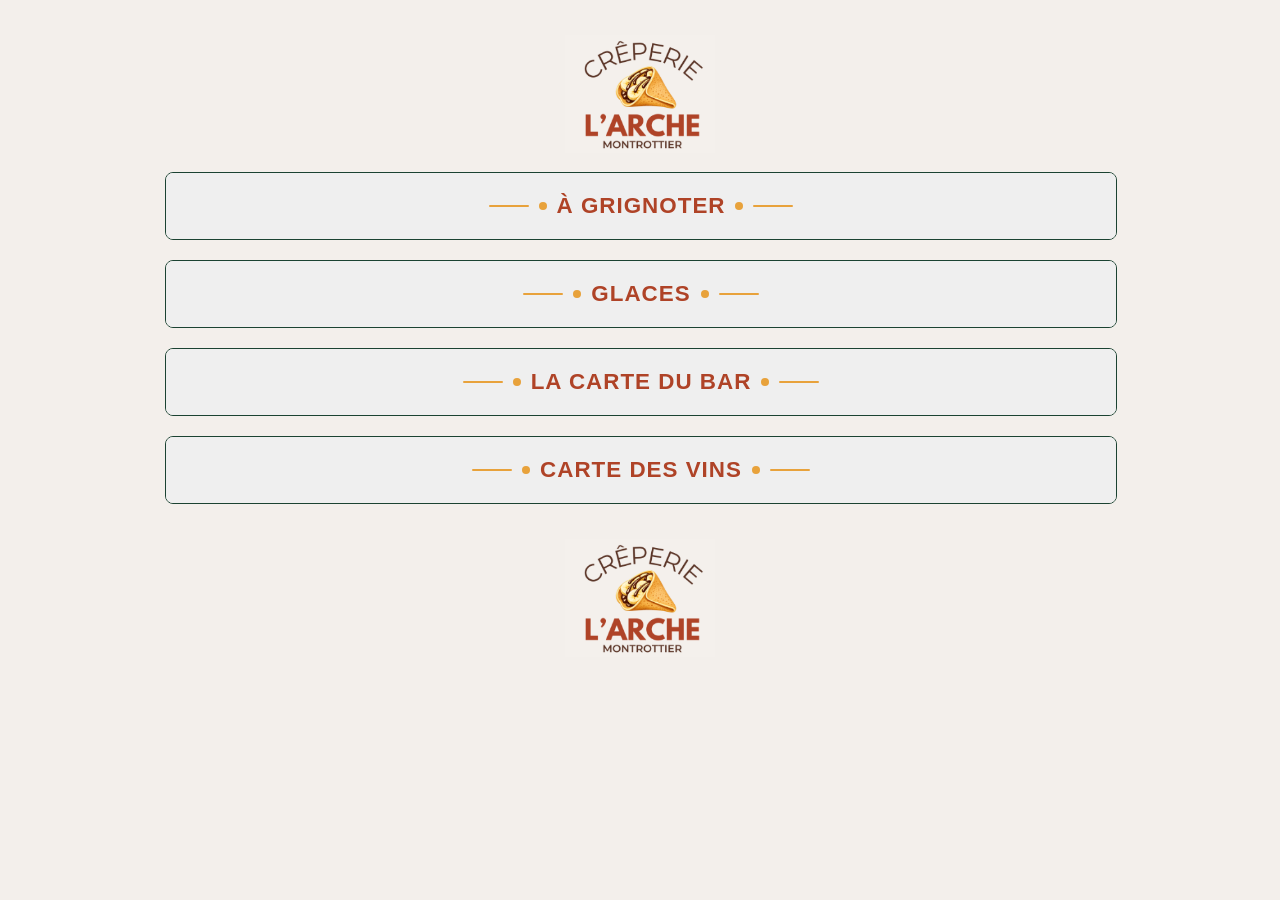
==== qr-code.html @ b957523c "feature-menu-3" ====
<!doctype html>
<html lang="fr">
<head>
    <meta charset="utf-8"/>
    <meta name="viewport" content="width=device-width, initial-scale=1"/>
    <title>Menu crêperie et boissons</title>

    <link rel="preconnect" href="https://fonts.googleapis.com">
    <link rel="preconnect" href="https://fonts.gstatic.com" crossorigin>
    <link href="https://fonts.googleapis.com/css2?family=Cormorant+Garamond:ital,wght@0,700;1,700&family=Playfair+Display:ital,wght@0,400..900;1,400..900&display=swap"
          rel="stylesheet">

    <link rel="stylesheet" href="style.css">
    <meta name="color-scheme" content="light only">
</head>

<body>
<main class="container">
    <div class="menu-header">
        <div class="brand" aria-label="Crêperie L’Arche Montrottier">
            <img src="logo.png" alt="logo Crêperie L’Arche Montrottier" class="logo"/>
        </div>
    </div>

    <div class="all-accordion">
        <!-- START SECTION A GRIGNOTER -->
        <div class="accordion">
            <button class="accordion-header" aria-expanded="false">
                <div class="title-wrapper">
                    <span class="menu-title-line"></span><span class="menu-title-dot"></span>
                    <h1 class="title-menu">À GRIGNOTER</h1>
                    <span class="menu-title-dot"></span><span class="menu-title-line"></span>
                </div>
            </button>

            <div class="accordion-panel" aria-hidden="true">
                <section class="container-menu">
                    <article class="menu-theme" aria-labelledby="planches">
                        <!-- SECTION MENU PLANCHES -->
                        <h2 class="menu-theme-title">Les planches</h2>
                        <p class="menu-item-subtitle">2 personnes (plats)</p>
                        <p class="menu-item-subtitle">3 – 4 personnes (apéro)</p>

                        <div class="items">
                            <div class="item">
                                <p class="item-label">PLANCHE CHARCUTERIE <span class="price"></span></p>
                                <div class="item-description">
                                    Jambon cru 100g, saucisson sec 100g, coppa ou prosciutto 100g,<br> pickles, pain
                                </div>
                            </div>

                            <div class="item">
                                <p class="item-label">PLANCHE FROMAGE <span class="price"></span></p>
                                <div class="item-description">
                                    Abondance 100g, reblochon 100g, bleu d’Auvergne 100g,<br> tranche de pain
                                </div>
                            </div>

                            <div class="item">
                                <p class="item-label">PLANCHE MIXTE <span class="price"></span></p>
                                <div class="item-description">
                                    Jambon cru 100g, saucisson 100g, coppa 100g, abondance 100g, <br>reblochon 100g,
                                    bleu d’Auvergne 100g, pickles, pain
                                </div>
                            </div>

                            <div class="item">
                                <p class="item-label">Assiette ibérique<span class="price"></span></p>
                                <div class="item-description">
                                    100g bellotta
                                </div>
                            </div>
                        </div>
                    </article>

                    <div class="separator-line mobile"></div>

                    <article class="menu-theme" aria-labelledby="incontournables">
                        <!-- SECTION MENU INCONTOURNABLES -->
                        <h2 class="menu-theme-title">Les incontournables</h2>
                        <div class="items">
                            <div class="item">
                                <p class="item-label">Tartines saumon fumé <span class="price"></span></p>
                            </div>

                            <div class="item">
                                <p class="item-label">Tartines chèvre & miel <span class="price"></span></p>
                            </div>

                            <div class="item">
                                <p class="item-label">Tartines avocat, fêta & graines <span class="price"></span></p>
                            </div>

                            <div class="item">
                                <p class="item-label">Tartines italiennes <span class="price"></span></p>
                                <div class="item-description">
                                    Jambon cru, burratta, basilic, tomates séchées
                                </div>
                            </div>

                            <div class="item">
                                <p class="item-label">SARDINES millésimées arrivage direct de Bretagne <span
                                        class="price"></span></p>
                                <div class="item-description">
                                    Beurre demi-sel et pain de campagne
                                </div>
                            </div>

                            <div class="item">
                                <p class="item-label">Tortillas & guacamole Maison <span class="price"></span></p>
                            </div>

                            <div class="item">
                                <p class="item-label">Burratta <span class="price"></span></p>
                                <div class="item-description">
                                    Tomates cerises confites, basilic
                                </div>
                            </div>

                            <div class="item">
                                <p class="item-label">Burratta à la truffe d’été <span class="price"></span></p>
                            </div>

                            <div class="item">
                                <p class="item-label">Carpaccio de Boeuf & burratta <span class="price"></span></p>
                            </div>
                        </div>
                    </article>
                </section>

                <!-- SECTION MENU ACCOMPAGNMENTS -->
                <section class="extras" aria-label="Accompagnements">
                    <div>
                        <p class="item-label">
                            SAUCISSON entier <span class="price">12,00€</span>
                        </p>
                        <div class="item-description">
                            environ 200g
                        </div>
                    </div>
                    <div>
                        <p class="item-label">
                            CHIPS
                            <span class="price">2,00€</span>
                        </p>
                    </div>
                </section>

                <div class="menu-item-subtitle">
                    <p>Origine des viandes : France, Espagne, Italie <br> Prix nets TTC – service compris · Liste des
                        allergènes disponible
                        sur
                        demande</p>
                </div>
            </div>
        </div>
        <!-- END SECTION A GRIGNOTER -->

        <!-- START SECTION GLACES -->
        <div class="accordion">
            <button class="accordion-header" aria-expanded="false">
                <div class="title-wrapper">
                    <span class="menu-title-line"></span><span class="menu-title-dot"></span>
                    <h1 class="title-menu">GLACES</h1>
                    <span class="menu-title-dot"></span><span class="menu-title-line"></span>
                </div>
            </button>

            <div class="accordion-panel" aria-hidden="true">
                <section class="container-menu">
                    <article class="menu-theme" aria-labelledby="sorbets">
                        <!-- SECTION MENU GLACES -->
                        <h2 class="menu-theme-title">Les glaces <span class="price">2,00€</span></h2>
                        <div class="items">
                            <div class="item">
                                <p class="item-label">Vanille</p>
                            </div>

                            <div class="item">
                                <p class="item-label">Chocolat Valrhona</p>
                            </div>

                            <div class="item">
                                <p class="item-label">Café</p>
                            </div>

                            <div class="item">
                                <p class="item-label">Barbe à papa </p>
                            </div>

                            <div class="item">
                                <p class="item-label">Chartreuse</p>
                            </div>

                            <div class="item">
                                <p class="item-label">Caramel beurre et sel </p>
                            </div>

                            <div class="item">
                                <p class="item-label">Pistache</p>
                            </div>
                        </div>
                    </article>

                    <div class="separator-line mobile"></div>

                    <article class="menu-theme" aria-labelledby="sorbets">
                        <!-- SECTION MENU SORBETS -->
                        <h2 class="menu-theme-title">Les sorbets <span class="price">2,00€</span></h2>
                        <div class="items">
                            <div class="item">
                                <p class="item-label">Fraise</p>
                            </div>

                            <div class="item">
                                <p class="item-label">Framboise</p>
                            </div>

                            <div class="item">
                                <p class="item-label">Mangue</p>
                            </div>

                            <div class="item">
                                <p class="item-label">Fruits de la passion </p>
                            </div>
                        </div>
                    </article>
                </section>

                <div class="menu-item-subtitle">
                    <p>Prix nets TTC – service compris · Liste des allergènes disponible sur demande</p>
                </div>
            </div>
        </div>
        <!-- END SECTION GLACE -->

        <!-- START SECTION CARTE DU BAR -->
        <div class="accordion">
            <button class="accordion-header" aria-expanded="false">
                <div class="title-wrapper">
                    <span class="menu-title-line"></span><span class="menu-title-dot"></span>
                    <h1 class="title-menu">LA CARTE DU BAR</h1>
                    <span class="menu-title-dot"></span><span class="menu-title-line"></span>
                </div>
            </button>

            <div class="accordion-panel" aria-hidden="true">
                <section class="container-menu" aria-label="menus">
                    <div class="menu">
                        <!-- SECTION BOISSONS FROIDES -->
                        <article class="menu-theme" aria-labelledby="boissons froides">
                            <h2 class="menu-theme-title">Boissons froides</h2>
                            <div class="items">
                                <div class="item">
                                    <p class="item-label"> JUS DE FRUITS 25cl<span class="price">2,90€</span></p>
                                    <div class="item-description">Pomme, poire, tomate, ananas, fraise, orange, ace,
                                        abricot.
                                    </div>
                                </div>
                                <div class="item">
                                    <p class="item-label">SODA 33cl <span class="price">2,90€</span></p>
                                    <div class="item-description">
                                        Coca, Coca Zéro, Coca Cherry, Orangina, Lipton pêche, Oasis,
                                        Schweppes agrumes et tonic, fanta orange, limonade, Ginger beer.
                                    </div>
                                </div>
                                <div class="item">
                                    <p class="item-label"> MILKSHAKE 30cl - <span class="price">3,50€</span> / 50cl
                                        <span class="price"> 5,80€</span>
                                    </p>
                                    <div class="item-description">Pomme, poire, tomate, ananas, fraise, orange, ace,
                                        abricot.
                                    </div>
                                </div>
                                <div class="item">
                                    <p class="item-label">SIROP 20cl <span class="price">1,30€</span></p>
                                    <div class="item-description">
                                        Pêche, citron, orgeat, kiwi, grenadine, menthe verte,
                                        menthe glacial, fraise, anis, cassis, framboise, pulco citron, pulco orange .
                                    </div>
                                </div>
                                <div class="item">
                                    <p class="item-label">DIABOLO 20cl<span class="price">2,00€</span></p>
                                </div>
                            </div>
                        </article>

                        <div class="separator-line"></div>

                        <!-- SECTION BOISSONS CHAUDES -->
                        <article class="menu-theme" aria-labelledby="boissons chaudes">
                            <h2 class="menu-theme-title">Boissons chaudes</h2>
                            <div class="items">
                                <div class="item">
                                    <p class="item-label">EXPRESSO (Café Cellini)<span class="price">1,30€</span></p>
                                </div>
                                <div class="item">
                                    <p class="item-label">DÉCA <span class="price">1,40€</span></p>
                                </div>
                                <div class="item">
                                    <p class="item-label">DOUBLE EXPRESSO<span class="price">2,60€</span></p>
                                </div>
                                <div class="item">
                                    <p class="item-label">ALLONGÉ<span class="price">1,40€</span></p>
                                </div>
                                <div class="item">
                                    <p class="item-label">LATTE<span class="price">2,80€</span></p>
                                </div>
                                <div class="item">
                                    <p class="item-label">CAPPUCCINO<span class="price">3,00€</span></p>
                                </div>
                                <div class="item">
                                    <p class="item-label">FLAT WHITE<span class="price">3,00€</span></p>
                                </div>
                                <div class="item">
                                    <p class="item-label">CHAÏ LATTE<span class="price">4,50€</span></p>
                                </div>
                                <div class="item">
                                    <p class="item-label">UBE LATTE<span class="price">4.80€</span></p>
                                </div>
                                <div class="item">
                                    <p class="item-label">THÉ<span class="price">2,00€</span></p>
                                </div>
                                <div class="item">
                                    <p class="item-label">CHOCOLAT CHAUD<span class="price">2,50€</span></p>
                                </div>
                            </div>
                        </article>

                        <div class="separator-line"></div>

                        <!-- SECTION EAUX -->
                        <article class="menu-theme" aria-labelledby="eaux">
                            <h2 class="menu-theme-title">Eaux</h2>
                            <div class="items">
                                <table class="menu-table">
                                    <thead>
                                    <tr>
                                        <th></th>
                                        <th>33cl</th>
                                        <th>50cl</th>
                                        <th>1l</th>
                                    </tr>
                                    </thead>
                                    <tbody>
                                    <tr>
                                        <td class="item-label align-price">PERRIER</td>
                                        <td class="prices-table">2,80€</td>
                                        <td class="prices-table">-</td>
                                        <td class="prices-table">-</td>
                                    </tr>
                                    <tr>
                                        <td class="item-label align-price">VITTEL</td>
                                        <td class="prices-table">-</td>
                                        <td class="prices-table">-</td>
                                        <td class="prices-table">4,00€</td>
                                    </tr>
                                    <tr>
                                        <td class="item-label align-price">SAN PELLEGRINO</td>
                                        <td class="prices-table">-</td>
                                        <td class="prices-table">3,00€</td>
                                        <td class="prices-table">4,00€</td>
                                    </tr>
                                    <tr>
                                        <td class="item-label align-price">PAROT</td>
                                        <td class="prices-table">-</td>
                                        <td class="prices-table">-</td>
                                        <td class="prices-table">2,40€</td>
                                    </tr>
                                    </tbody>
                                </table>
                            </div>
                        </article>

                        <div class="separator-line"></div>

                        <!-- SECTION MOCKTAILS -->
                        <article class="menu-theme" aria-labelledby="mocktails">
                            <h2 class="menu-theme-title">mocktails</h2>
                            <div class="items">
                                <div class="item">
                                    <p class="item-label">VIRGIN MOJITO<span class="price">7,00€</span></p>
                                    <div class="item-description">Citron vert, sirop de rhum, feuilles de menthe,
                                        limonade,
                                        eau
                                        pétillante.
                                    </div>
                                </div>
                                <div class="item">
                                    <p class="item-label">VIRGIN COLADA<span class="price">7,00€</span></p>
                                    <div class="item-description">Sirop de sucre de canne, jus d’ananas, lait de coco.
                                    </div>
                                </div>
                                <div class="item">
                                    <p class="item-label">VIRGIN SPRITZ<span class="price">7,00€</span></p>
                                </div>
                            </div>
                        </article>

                        <div class="separator-line"></div>

                        <!-- SECTION COCKTAILS -->
                        <article class="menu-theme" aria-labelledby="cocktails">
                            <h2 class="menu-theme-title">Cocktails</h2>
                            <div class="items">
                                <div class="item">
                                    <p class="item-label">SPRITZ<span class="price">7,00€</span></p>
                                    <div class="item-description">Apérol spritz, prosecco, eau pétillante.</div>
                                </div>
                                <div class="item">
                                    <p class="item-label">SPRITZ St Germain<span class="price">9,00€</span></p>
                                    <div class="item-description">Liqueur de sureau, aperol, eau pétillante, prosecco.
                                    </div>
                                </div>
                                <div class="item">
                                    <p class="item-label">LEMON SPRITZ<span class="price">7,50€</span></p>
                                    <div class="item-description">Liqueur de citron, prosecco, eau pétillante.</div>
                                </div>
                                <div class="item">
                                    <p class="item-label">MOSCOW MULE<span class="price">7,50€</span></p>
                                    <div class="item-description">Vodka, ginger beer, citron vert.</div>
                                </div>
                                <div class="item">
                                    <p class="item-label">MOJITO<span class="price">7,50€</span></p>
                                    <div class="item-description">Feuilles de menthe, sucre de canne, rhum, angostura,
                                        citron
                                        vert, eau pétillante.
                                    </div>
                                </div>
                                <div class="item">
                                    <p class="item-label">PIÑA COLADA<span class="price">7,50€</span></p>
                                    <div class="item-description">Rhum, jus d’ananas, lait de coco.</div>
                                </div>
                                <div class="item">
                                    <p class="item-label">GIN TONIC <span class="price">8,00€</span></p>
                                </div>
                                <div class="item">
                                    <p class="item-label">DAIQUIRI FRAISE<span class="price">8,00€</span></p>
                                </div>
                            </div>
                        </article>
                    </div>

                    <div class="separator-line mobile"></div>

                    <div class="menu">
                        <!-- SECTION BIERE PRESSION -->
                        <article class="menu-theme" aria-labelledby="bières">
                            <h2 class="menu-theme-title">Bières Pression</h2>
                            <div class="items">
                                <table class="menu-table">
                                    <thead>
                                    <tr>
                                        <th></th>
                                        <th>33cl</th>
                                        <th>50cl</th>
                                        <th>1l</th>
                                    </tr>
                                    </thead>
                                    <tbody>
                                    <tr>
                                        <td class="item-label align-price">PAULANER BLONDE</td>
                                        <td class="prices-table">2,50€</td>
                                        <td class="prices-table">4,50€</td>
                                        <td class="prices-table">8,50€</td>
                                    </tr>
                                    <tr>
                                        <td class="item-label align-price">TANGO</td>
                                        <td class="prices-table">2,70€</td>
                                        <td class="prices-table">4,90€</td>
                                        <td class="prices-table">9,50€</td>
                                    </tr>
                                    <tr>
                                        <td class="item-label align-price">MONACO</td>
                                        <td class="prices-table">2,90€</td>
                                        <td class="prices-table">5,20€</td>
                                        <td class="prices-table">10,00€</td>
                                    </tr>
                                    <tr>
                                        <td class="item-label align-price">1664 BLANCHE</td>
                                        <td class="prices-table">4,40€</td>
                                        <td class="prices-table">8,00€</td>
                                        <td class="prices-table">15,30€</td>
                                    </tr>
                                    <tr>
                                        <td class="item-label align-price">SUPER 8 ROUGE</td>
                                        <td class="prices-table">4,30€</td>
                                        <td class="prices-table">8,00€</td>
                                        <td class="prices-table">15,30€</td>
                                    </tr>
                                    <tr>
                                        <td class="item-label align-price">PICON BIÈRE</td>
                                        <td class="prices-table">3,00€</td>
                                        <td class="prices-table">5,50€</td>
                                        <td class="prices-table">10,50€</td>
                                    </tr>
                                    </tbody>
                                </table>
                            </div>
                        </article>

                        <div class="separator-line"></div>

                        <!-- SECTION BIERE BOUTEILLE -->
                        <article class="menu-theme" aria-labelledby="bières">
                            <h2 class="menu-theme-title">Bières Bouteilles</h2>
                            <div class="items">
                                <table class="menu-table">
                                    <thead>
                                    <tr>
                                        <th></th>
                                        <th>25cl</th>
                                        <th>33cl</th>
                                    </tr>
                                    </thead>
                                    <tbody>
                                    <tr>
                                        <td class="item-label align-price">DESPERADOS</td>
                                        <td class="prices-table">-</td>
                                        <td class="prices-table">5,90€</td>
                                    </tr>
                                    <tr>
                                        <td class="item-label align-price">SKULL</td>
                                        <td class="prices-table">-</td>
                                        <td class="prices-table">6,70€</td>
                                    </tr>
                                    <tr>
                                        <td class="item-label align-price">CORONA</td>
                                        <td class="prices-table">-</td>
                                        <td class="prices-table">6,70€</td>
                                    </tr>
                                    <tr>
                                        <td class="item-label align-price">TOURTEL CITRON</td>
                                        <td class="prices-table">3,20€</td>
                                        <td class="prices-table">-</td>
                                    </tr>
                                    </tbody>
                                </table>
                            </div>
                        </article>

                        <div class="separator-line"></div>

                        <!-- SECTION APERITIFS -->
                        <article class="menu-theme" aria-labelledby="aperitifs">
                            <h2 class="menu-theme-title">Apéritifs</h2>
                            <div class="items">
                                <div class="item">
                                    <p class="item-label">MARTINI ROUGE 6cl<span class="price">3,00€</span></p>
                                </div>
                                <div class="item">
                                    <p class="item-label">MARTINI BLANC 6cl<span class="price">3,00€</span></p>
                                </div>
                                <div class="item">
                                    <p class="item-label">KIR ROYAL 12cl<span class="price">7,00€</span></p>
                                </div>
                                <div class="item">
                                    <p class="item-label">SUZE 6cl<span class="price">3,00€</span></p>
                                </div>
                                <div class="item">
                                    <p class="item-label">RICARD 4cl<span class="price">2,20€</span></p>
                                </div>
                                <div class="item">
                                    <p class="item-label">PASTIS 4cl<span class="price">2,20€</span></p>
                                </div>
                                <div class="item">
                                    <p class="item-label">PERROQUET 4cl<span class="price">2,70€</span></p>
                                </div>
                                <div class="item">
                                    <p class="item-label">TOMATE 4cl<span class="price">2,70€</span></p>
                                </div>
                                <div class="item">
                                    <p class="item-label">PORTO ROUGE 6cl<span class="price">3,00€</span></p>
                                </div>
                                <div class="item">
                                    <p class="item-label">PORTO BLANC 6cl<span class="price">3,00€</span></p>
                                </div>
                                <div class="item">
                                    <p class="item-label">PÉTROLE 4cl<span class="price">2,70€</span></p>
                                </div>
                                <div class="item">
                                    <p class="item-label">MUSCAT 6cl<span class="price">4,00€</span></p>
                                </div>
                                <div class="item">
                                    <p class="item-label">RAKI 4cl<span class="price">6,00€</span></p>
                                </div>
                                <div class="item">
                                    <p class="item-label">CAMPARI 6cl<span class="price">4,50€</span></p>
                                </div>
                                <div class="item">
                                    <p class="item-label">KIR 12cl<span class="price">3,50€</span></p>
                                    <div class="item-description">Pêche, mûres, châtaigne, cassis framboise</div>
                                </div>
                                <div class="item">
                                    <p class="item-label">LILLIT 6cl<span class="price">3,50€</span></p>
                                </div>
                                <div class="item">
                                    <p class="item-label">NEGRONI 6cl<span class="price">7,50€</span></p>
                                </div>
                                <div class="item">
                                    <p class="item-label">AMERICANO 12cl<span class="price">9,00€</span></p>
                                </div>
                            </div>
                        </article>

                        <div class="separator-line"></div>

                        <!-- SECTION SPRIRITUEUX -->
                        <article class="menu-theme" aria-labelledby="spiriteux">
                            <h2 class="menu-theme-title">Spiriteux</h2>
                            <div class="items">
                                <div class="item">
                                    <p class="item-label">WHISKY 4cl<span class="price">7,00€</span></p>
                                    <div class="item-description">Jack Daniels old, Jack Daniels honey, Chivas regal 12
                                        ans.
                                    </div>
                                </div>
                                <div class="item">
                                    <p class="item-label">GINS 4cl<span class="price">7,00€</span></p>
                                    <div class="item-description">Bombay sapphire, Gibson’s, Hendrick’s.</div>
                                </div>
                                <div class="item">
                                    <p class="item-label">RHUMS 4cl<span class="price">8,00€</span></p>
                                    <div class="item-description">Don Papa, Kraken, Diplomatico, Havana Club.</div>
                                </div>
                                <div class="item">
                                    <p class="item-label">VODKAS & AUTRES 4cl<span class="price">4,50€</span></p>
                                    <div class="item-description">Eristoff, Captain Morgan, Ballantine’s.</div>
                                </div>
                            </div>
                        </article>

                        <div class="separator-line"></div>

                        <!-- SECTION DIGESTIFS -->
                        <article class="menu-theme" aria-labelledby="digestifs">
                            <h2 class="menu-theme-title">Digestifs</h2>
                            <div class="items">
                                <div class="item">
                                    <p class="item-label">GAMME JACOULOT<span class="price">6,00€</span></p>
                                    <div class="item-description">Maison Française Liqueur 6cl (menthe poivrée,
                                        mandarine,
                                        abricot, poire)
                                    </div>
                                </div>
                                <div class="item">
                                    <p class="item-label">CHARTREUSE 4cl<span class="price">8,50€</span></p>
                                    <div class="item-description">Jaune et Verte</div>
                                </div>
                                <div class="item">
                                    <p class="item-label">COGNAC VS<span class="price">6,00€</span></p>
                                </div>
                                <div class="item">
                                    <p class="item-label">ARMAGNAC<span class="price">6,00€</span></p>
                                </div>
                                <div class="item">
                                    <p class="item-label">AUTRES<span class="price">5,00€</span></p>
                                    <div class="item-description">Jägermeister SHOT, Limoncello 6cl, Get 27 6cl, Get 31
                                        6cl,
                                        Bailey's 6cl
                                    </div>
                                </div>
                            </div>
                        </article>
                    </div>
                </section>

                <div class="menu-item-subtitle">
                    <p>Prix nets TTC – service compris - La vente d’alcool est interdite aux mineurs - L’abus d’alcool
                        est
                        dangereux pour la santé.</p>
                </div>
            </div>
        </div>
        <!-- END SECTION CARTE DU BAR -->

        <!-- START SECTION CARTE DES VINS -->
        <div class="accordion">
            <button class="accordion-header" aria-expanded="false">
                <div class="title-wrapper">
                    <span class="menu-title-line"></span><span class="menu-title-dot"></span>
                    <h1 class="title-menu">CARTE DES VINS</h1>
                    <span class="menu-title-dot"></span><span class="menu-title-line"></span>
                </div>
            </button>

            <div class="accordion-panel" aria-hidden="true">
                <section class="container-menu" aria-label="menus">
                    <div class="menu">
                        <!-- SECTION ROUGE 75 CL -->
                        <article class="menu-theme" aria-labelledby="rouge">
                            <h2 class="menu-theme-title">Rouge - 75cl</h2>
                            <div class="items">
                                <div class="item">
                                    <p class="item-label">BROUILLY PARDON<span class="price">24,80€</span></p>
                                    <div class="item-description">2024</div>
                                </div>
                                <div class="item">
                                    <p class="item-label">PINIT NOIT PAUL MAS<span class="price">19,00€</span></p>
                                    <div class="item-description">2024</div>
                                </div>
                                <div class="item">
                                    <p class="item-label">CAIRANNE BRUNELY<span class="price">19,60€</span></p>
                                    <div class="item-description">2023</div>
                                </div>
                                <div class="item">
                                    <p class="item-label">BEAUJOLAIS MOREL<span class="price">17,00€</span></p>
                                    <div class="item-description">2024</div>
                                </div>
                            </div>
                        </article>

                        <div class="separator-line"></div>

                        <!-- SECTION BLANC 75 CL -->
                        <article class="menu-theme" aria-labelledby="blanc">
                            <h2 class="menu-theme-title">Blanc - 75cl</h2>
                            <div class="items">
                                <div class="item">
                                    <p class="item-label">IGP CÔTE DE GASCOGNE<span class="price">15,00€</span></p>
                                </div>
                                <div class="item">
                                    <p class="item-label">BEAUJOLAIS MOREL<span class="price">17,00€</span></p>
                                    <div class="item-description">2024</div>
                                </div>
                            </div>
                        </article>

                        <div class="separator-line"></div>

                        <!-- SECTION ROSÉ 75 CL -->
                        <article class="menu-theme" aria-labelledby="blanc">
                            <h2 class="menu-theme-title">Rosé - 75cl</h2>
                            <div class="items">
                                <div class="item">
                                    <p class="item-label">LES CAPRICES DE LOLA<span class="price">14,70€</span></p>
                                    <div class="item-description">2025</div>
                                </div>
                                <div class="item">
                                    <p class="item-label">BEAUJOLAIS MOREL<span class="price">14,90€</span></p>
                                    <div class="item-description">2024</div>
                                </div>
                            </div>
                        </article>
                    </div>

                    <div class="separator-line mobile"></div>

                    <div class="menu">
                        <!-- SECTION VIN VERRES ET POTS -->
                        <article class="menu-theme" aria-labelledby="verres et pots">
                            <h2 class="menu-theme-title">Verres et pots</h2>
                            <div class="items">
                                <table class="menu-table">
                                    <thead>
                                    <tr>
                                        <th></th>
                                        <th>12cl</th>
                                        <th>25cl</th>
                                        <th>46cl</th>
                                    </tr>
                                    </thead>
                                    <tbody>
                                    <tr>
                                        <td class="item-label align-price">
                                            IGP DU GARD <br>
                                            <span class="item-description">(rouge, blanc, rosé)</span>
                                        </td>
                                        <td class="prices-table">1,20€</td>
                                        <td class="prices-table">2,50€</td>
                                        <td class="prices-table">4,60€</td>
                                    </tr>
                                    <tr>
                                        <td class="item-label align-price">
                                            CÔTES DU RHÔNE <br>
                                            <span class="item-description">(rouge)</span>
                                        </td>
                                        <td class="prices-table">1,40€</td>
                                        <td class="prices-table">2,90€</td>
                                        <td class="prices-table">5,40€</td>
                                    </tr>
                                    <tr>
                                        <td class="item-label align-price">
                                            MACÔN LUGNY <br>
                                            <span class="item-description">(blanc)</span>
                                        </td>
                                        <td class="prices-table">2,30€</td>
                                        <td class="prices-table">4.80€</td>
                                        <td class="prices-table">8,80€</td>
                                    </tr>
                                    <tr>
                                        <td class="item-label align-price">
                                            BEAUJOLAS MOREL <br>
                                            <span class="item-description">(rouge, blanc)</span>
                                        </td>
                                        <td class="prices-table">1,80€</td>
                                        <td class="prices-table">3.70€</td>
                                        <td class="prices-table">6,90€</td>
                                    </tr>
                                    </tbody>
                                </table>
                            </div>
                        </article>

                        <div class="separator-line"></div>

                        <!-- SECTION BULLES 75 CL -->
                        <article class="menu-theme" aria-labelledby="blanc">
                            <h2 class="menu-theme-title">Bulles - 75cl</h2>
                            <div class="items">
                                <div class="item">
                                    <p class="item-label">CRÉMANT DE BOURGOGNE BRUT<span class="price">28,00€</span></p>
                                    <span class="item-description">Cave de viré</span>
                                </div>
                                <div class="item">
                                    <p class="item-label">PROSECCO GOTO<span class="price">24,50€</span></p>
                                </div>
                            </div>
                        </article>

                        <div class="separator-line"></div>

                        <!-- SECTION CIDRES 75 CL -->
                        <article class="menu-theme" aria-labelledby="blanc">
                            <h2 class="menu-theme-title">Cidres - 75cl</h2>
                            <div class="items">
                                <div class="item">
                                    <p class="item-label">CIDRE MAGNERS IRLANDE<span class="price">28,00€</span></p>
                                    <span class="item-description">33cl</span>
                                </div>
                                <div class="item">
                                    <p class="item-label">CIDRE DOUX KERISAC<span class="price">24,50€</span></p>
                                    <span class="item-description">75cl</span>
                                </div>
                            </div>
                        </article>
                    </div>
                </section>

                <div class="menu-item-subtitle">
                    <p>Prix nets TTC – service compris - La vente d’alcool est interdite aux mineurs - L’abus d’alcool
                        est
                        dangereux pour la santé.</p>
                </div>
            </div>
        </div>
        <!-- END SECTION CARTE DES VINS -->
    </div>

    <div class="menu-header">
        <div class="brand" aria-label="Crêperie L’Arche Montrottier">
            <img src="logo.png" alt="logo Crêperie L’Arche Montrottier" class="logo"/>
        </div>
    </div>
</main>
</body>

<script>
    document.querySelectorAll(".accordion-header").forEach(header => {
        header.addEventListener("click", () => {
            const expanded = header.getAttribute("aria-expanded") === "true";
            const panel = header.nextElementSibling;

            header.setAttribute("aria-expanded", !expanded);
            panel.setAttribute("aria-hidden", expanded);

            if (!expanded) {
                panel.classList.add("open");
                panel.style.maxHeight = panel.scrollHeight + "px";
            } else {
                panel.classList.remove("open");
                panel.style.maxHeight = null;
            }
        });
    });
</script>
</html>
---- style.css ----
body {
    margin: 0;
    font-family: "Playfair Display", serif;
    font-optical-sizing: auto;
    font-weight:500;
    font-style: normal;
    color: #1B4332;
    background: #F3EFEB;
    hyphens: auto;
    -webkit-font-smoothing: antialiased;
    -moz-osx-font-smoothing: grayscale;
    letter-spacing: .05em;
}

/* WEBSITE */
.body-website {
    line-height: 1.6;
    padding-top: 70px;
}

.header-website {
    position: fixed;
    top: 0;
    left: 0;
    width: 100%;
    color: #F2B556;
    background: #9E3C23;
    height: 70px;
    display: flex;
    align-items: center;
    z-index: 1000;
}

.header-website h1 {
    font-size: 22px;
}

.nav-website ul {
    list-style: none;
    display: flex;
    gap: 20px;
}

.nav-website a {
    color: #e8a23b;
    text-decoration: none;
    font-weight: bold;
    transition: color 0.3s;
}

.nav-website a:hover {
    color: #1B4332;
}

.section-website {
    padding: 70px 20px;
    max-width: 1000px;
    margin: auto;
}

.footer-website {
    background: #9E3C23;
    color: #F2B556;
    text-align: center;
    padding: 20px;
    margin-top: 40px;
}

.footer-website a {
    color: #F2B556;
    margin: 0 10px;
    text-decoration: none;
    font-weight: bold;
}

.footer-website a:hover {
    text-decoration: underline;
}

.menu-website {
    border: 1px solid #9E3C23;
    border-radius: 10px;
    margin-top: 30px;
}

/* MENU */
.container {
    max-width: 1000px;
    margin-inline: auto;
}

.container-site {
    margin-inline: auto;
    max-width: 1500px;
}

.menu-header {
    text-align: center;
    margin-top: 20px;
}

.logo-website {
    width: 50px;
}

.logo {
    width: 150px;
    margin-top: 15px;
    margin-bottom: 15px;
}

.title-menu {
    margin: 10px 0 6px;
    color: #AF4327;
    text-transform: uppercase;
    font-weight: 700;
    font-size: 27px;
    text-align: center;
}

.menu-title-line {
    width: 15%;
    height: 3px;
    background-color: #e8a23b;
    border-radius: 2px;
}

.menu-title-dot {
    width: 12px;
    height: 12px;
    background-color: #e8a23b;
    border-radius: 50%;
}

.container-menu {
    position: relative;
    display: flex;
    flex-wrap: wrap;
    margin-top: 12px;
    padding: 8px 22px 0;
    gap: 8px 64px;
}

.container-menu > * {
    flex: 1 1 calc(33.33% - 64px); /* jusqu'à 3 colonnes */
    min-width: calc(33.33% - 64px);
}

.menu-theme {
    padding: 6px 10px;
}

.menu-theme-title {
    margin: 0 0 4px;
    text-transform: uppercase;
    text-align: center;
    font-weight: 700;
    font-size: 22px;
    color: #AF4327;
}

.items {
    display: flex;
    flex-direction: column;
}

.item {
    display: grid;
    grid-template-columns: 1fr auto;
    align-items: start;
}

.item-label {
    font-weight: 700;
    text-align: center;
    padding: 0;
    font-size: 15px;
    margin: 15px 0 0 0;
}

.item-label.align-price{
    text-align: left;
    margin: 0 5px
}

.menu-item-subtitle {
    grid-column: 1 / -1;
    font-weight: 700;
    text-align: center;
    margin: 0;
    padding: 0;
    font-size: 12px;
}

.price, .price-hide {
    font-weight: 700;
    white-space: nowrap;
    margin-left: 5px;
    color: #9E3C23;
}


.prices-table, .prices-table-hide {
    font-weight: 700;
    text-align: center;
    color: #9E3C23;
}

.price-hide, .prices-table-hide {
    display: none;
}

.item-description {
    grid-column: 1 / -1;
    padding: 0;
    text-align: center;
    line-height: 1.4;
    color: #5A3426;
    font-size: 11px;
    margin-bottom: 5px;
}

.extras {
    margin-top: 10px;
    margin-bottom: 20px;
    padding-top: 20px;
    display: flex;
    flex-wrap: wrap;
    gap: 5px 50px;
    justify-content: center;
    position: relative;
}

.extras::before {
    content: "";
    position: absolute;
    top: 0;
    left: 50%;
    transform: translateX(-50%);
    width: 35%;
    border-top: 2px dotted #F2B556;
}

.separator-line {
    display: flex;
    margin-bottom: 20px;
    position: relative;
}

.separator-line:before {
    content: "";
    position: absolute;
    top: 0;
    left: 50%;
    transform: translateX(-50%);
    width: 100%;
    border-top: 2px dotted #F2B556;
}

.card {
    margin-top: 40px;
    padding: 40px;
    background-color: #FDF7F2;
    border-radius: 20px;
}

@media (max-width: 768px) {
    .container-menu {
        display: block;
    }

    .container-menu::before {
        content: "";
        position: relative;
    }

    .item-description, .menu-item-subtitle {
        font-size: 10px;
    }

    .item-label, .menu-table {
        font-size: 13px;
    }

    .menu-theme-title {
        font-size: 15px;
    }

    .title-menu {
        font-size: 22px;
    }

    .menu-theme {
        padding: 3px 0;
    }

    .container-menu {
        gap: 8px 10px;
    }

    .logo {
        width: 100px;
    }

    .extras::before {
        width: 60%;
    }

    .items {
        margin-top: 10px;
    }
}

@media (min-width: 768px) {
    .container-menu::before {
        content: "";
        position: absolute;
        top: 0;
        bottom: 0;
        left: 50%;
        transform: translateX(-50%);
        border-left: 2px dotted #F2B556;
        opacity: .9;
    }

    .menu-theme-title {
        padding-bottom: 5px;
    }


    .separator-line.mobile {
        display: none !important;
    }
}

.all-accordion {
    width: 95%;
    margin: auto;
}

.accordion {
    width: 100%;
    border-radius: 8px;
    overflow: hidden;
    border: 1px solid;
    margin-bottom: 20px;
}

/* Bouton */
.accordion-header {
    width: 100%;
    border: none;
    padding: 20px;
    cursor: pointer;
    text-align: center;
    transition: background 0.3s ease;
}

.title-wrapper {
    display: flex;
    justify-content: center;
    align-items: center;
    gap: 10px;
}

.menu-title-line {
    width: 40px;
    height: 2px;
}

.menu-title-dot {
    width: 8px;
    height: 8px;
    border-radius: 50%;
}

.title-menu {
    margin: 0;
    font-size: 1.4rem;
    letter-spacing: 1px;
}

.accordion-panel {
    max-height: 0;
    opacity: 0;
    overflow: hidden;
    transition: max-height 0.4s ease, opacity 0.3s ease;
    padding: 0 10px;
}

.accordion-panel.open {
    opacity: 1;
    padding: 10px;
}
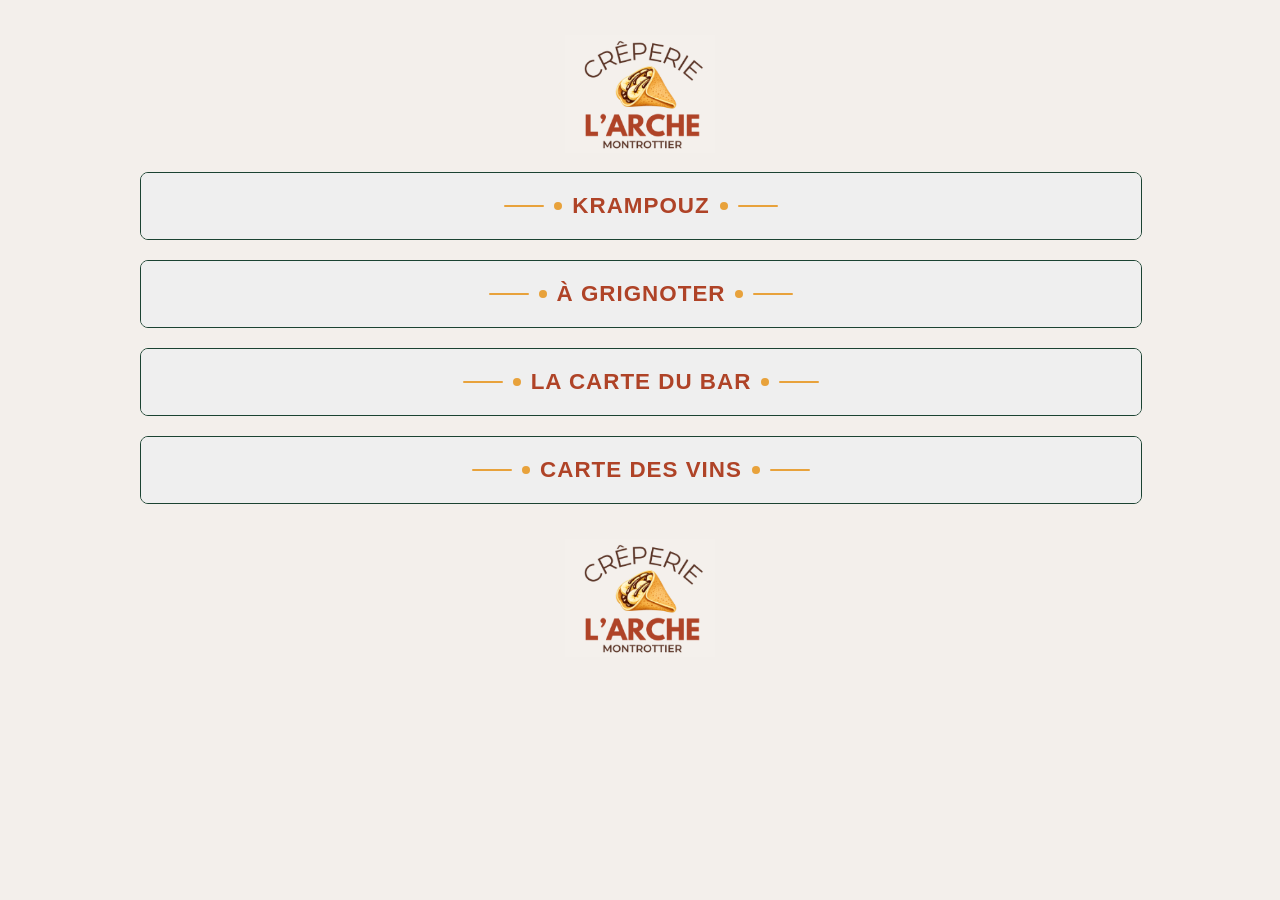
==== commit d7dc7398: "feature-menu-3" ====
--- a/qr-code.html
+++ b/qr-code.html
@@ -22,830 +22,989 @@
         </div>
     </div>
 
-    <div class="all-accordion">
-        <!-- START SECTION A GRIGNOTER -->
-        <div class="accordion">
-            <button class="accordion-header" aria-expanded="false">
-                <div class="title-wrapper">
-                    <span class="menu-title-line"></span><span class="menu-title-dot"></span>
-                    <h1 class="title-menu">À GRIGNOTER</h1>
-                    <span class="menu-title-dot"></span><span class="menu-title-line"></span>
+    <!-- START SECTION KRAMPOUZ -->
+    <div class="accordion" aria-label="Carte krampouz">
+        <button class="accordion-header" aria-expanded="false">
+            <div class="title-wrapper">
+                <span class="menu-title-line"></span><span class="menu-title-dot"></span>
+                <h1 class="title-menu">KRAMPOUZ</h1>
+                <span class="menu-title-dot"></span><span class="menu-title-line"></span>
+            </div>
+        </button>
+
+        <div class="accordion-panel" aria-hidden="true">
+            <section class="container-menu" aria-label="menus">
+                <div class="menu">
+                    <!-- SECTION MENU GALETTE -->
+                    <article class="menu-theme" aria-labelledby="galettes">
+                        <h2 class="menu-theme-title">Galettes</h2>
+                        <div class="items">
+                            <div class="item">
+                                <p class="item-label">LA COMPLÈTE <span class="price">11,50€</span></p>
+                                <div class="item-description">Œufs, fromage, jambon blanc, salade.</div>
+                            </div>
+
+                            <div class="item">
+                                <p class="item-label">LA BACON <span class="price">13,50€</span></p>
+                                <div class="item-description">Bacon, oeufs, fromage, aïoli à l’ail noir, salade,
+                                    avocat.
+                                </div>
+                            </div>
+
+                            <div class="item">
+                                <p class="item-label">LA SAUMON <span class="price">14,50€</span></p>
+                                <div class="item-description">Saumon fumé, citron, épinards, crème fraiche, salade.
+                                </div>
+                            </div>
+
+                            <div class="item">
+                                <p class="item-label">LA MONTAGNARDE <span class="price">15€</span></p>
+                                <div class="item-description">Raclette, jambon cru, pomme de terre à l’ail, oignon
+                                    confits, cornichons, salade.
+                                </div>
+                            </div>
+
+                            <div class="item">
+                                <p class="item-label">LA CHÈVRE <span class="price">13,50€</span></p>
+                                <div class="item-description">Épinards, bûche de chèvre, tomates cerises rôties, avocat,
+                                    pignons de pin, salade.
+                                </div>
+                            </div>
+
+                            <div class="item">
+                                <p class="item-label">LA BOURGUIGNONNE <span class="price">15,50€</span></p>
+                                <div class="item-description">Effiloché de boeuf au vin rouge, champignons, fromage,
+                                    pommes de terre à l’ail, salade.
+                                </div>
+                            </div>
+                        </div>
+                    </article>
+
+                    <div class="separator-line"></div>
+
+                    <!-- SECTION COMPOSE GALETTE -->
+                    <article class="menu-theme" aria-labelledby="compose_galette">
+                        <h2 class="menu-theme-title">Compose ta galette</h2>
+
+                        <div class="items">
+                            <div class="item">
+                                <p class="item-label">CHOISI LA BASE DE TA GALETTE <span class="price">5,50€</span></p>
+                                <div class="item-description">Salade verte et sauces au choix.</div>
+                            </div>
+
+                            <div class="item">
+                                <p class="item-label">CHOISI TES LÉGUMES <span class="price">+1,00€</span></p>
+                                <div class="item-description">Pommes de terre, tomates, avocat, oignons confits, tomates
+                                    rôties, champignons, cornichons.
+                                </div>
+                            </div>
+
+                            <div class="item">
+                                <p class="item-label">CHOIX DES PROTÉINES <span class="price">+2,50€</span></p>
+                                <div class="item-description">Jambon blanc, jambon cru, saumon fumé, effiloché de bœuf,
+                                    poulet mariné, œuf.
+                                </div>
+                            </div>
+
+                            <div class="item">
+                                <p class="item-label">CHOIX DES FROMAGES <span class="price">+1,50€</span></p>
+                                <div class="item-description">Chèvre, raclette, cheddar affiné.</div>
+                            </div>
+
+                            <div class="item">
+                                <p class="item-label">CHOIX DES EXTRAS <span class="price">+1,00€</span></p>
+                                <div class="item-description">Crème fraîche, pignons de pain, citron, miel, ail à l’ail
+                                    noir.
+                                </div>
+                            </div>
+                        </div>
+                    </article>
                 </div>
-            </button>
-
-            <div class="accordion-panel" aria-hidden="true">
-                <section class="container-menu">
-                    <article class="menu-theme" aria-labelledby="planches">
-                        <!-- SECTION MENU PLANCHES -->
-                        <h2 class="menu-theme-title">Les planches</h2>
-                        <p class="menu-item-subtitle">2 personnes (plats)</p>
-                        <p class="menu-item-subtitle">3 – 4 personnes (apéro)</p>
-
-                        <div class="items">
-                            <div class="item">
-                                <p class="item-label">PLANCHE CHARCUTERIE <span class="price"></span></p>
+
+                <div class="separator-line mobile"></div>
+
+                <div class="menu">
+                    <!-- SECTION COMPOSE SALADE -->
+                    <article class="menu-theme" aria-labelledby="compose_salade">
+                        <h2 class="menu-theme-title">Compose ta salade</h2>
+
+                        <div class="items">
+                            <div class="item">
+                                <p class="item-label">CHOISI LA BASE DE TA SALADE<span class="price">5,50€</span></p>
+                                <div class="item-description">Salade verte et sauces au choix.</div>
+                            </div>
+
+                            <div class="item">
+                                <p class="item-label"> CHOISI TES LÉGUMES <span class="price">+1,00€</span></p>
+                                <div class="item-description">Pommes de terre à l’ail, épinards, avocat, oignons
+                                    confits, tomates rôties.
+                                </div>
+                            </div>
+
+                            <div class="item">
+                                <p class="item-label"> CHOIX DES PROTÉINES <span class="price">+2,50€</span></p>
+                                <div class="item-description">Jambon blanc, jambon cru, saumon fumé, effiloché de boeuf,
+                                    poulet fumé, oeuf.
+                                </div>
+                            </div>
+
+                            <div class="item">
+                                <p class="item-label"> CHOIX DES FROMAGES <span class="price">+1,50€</span></p>
+                                <div class="item-description">Chèvre, raclette, cheddar affiné, ricotta, fêta.</div>
+                            </div>
+
+                            <div class="item">
+                                <p class="item-label">CHOIX DES EXTRAS <span class="price">+1,00€</span></p>
                                 <div class="item-description">
-                                    Jambon cru 100g, saucisson sec 100g, coppa ou prosciutto 100g,<br> pickles, pain
-                                </div>
-                            </div>
-
-                            <div class="item">
-                                <p class="item-label">PLANCHE FROMAGE <span class="price"></span></p>
+                                    Crème fraiche, pignon de pain, citron, aïoli à l’ail noir<br>
+                                    Beurre, citron, sucre
+                                </div>
+                            </div>
+                        </div>
+                    </article>
+
+                    <div class="separator-line"></div>
+
+                    <article class="menu-theme" aria-labelledby="crepes">
+                        <h2 class="menu-theme-title">Crêpes au froment</h2>
+
+                        <div class="items">
+                            <div class="item">
+                                <p class="item-label">CLASSIQUE <span class="price">5,00€</span></p>
+                            </div>
+
+                            <div class="item">
+                                <p class="item-label">PÂTE À TARTINER <span class="price">6,50€</span></p>
+                                <div class="item-description">Crispy maison et chantilly maison.</div>
+                            </div>
+
+                            <div class="item">
+                                <p class="item-label">MIEL ET NOISETTES <span class="price">5,50€</span></p>
+                                <div class="item-description">Cannelle, chantilly maison.</div>
+                            </div>
+
+                            <div class="item">
+                                <p class="item-label">BANOFFEE <span class="price">6,50€</span></p>
+                                <div class="item-description">Caramel beurre salé, banane et chantilly maison.</div>
+                            </div>
+
+                            <div class="item">
+                                <p class="item-label">CHOCOLAT <span class="price">6,50€</span></p>
+                                <div class="item-description">Chocolat noir 75%, glace vanille, amandes.</div>
+                            </div>
+
+                            <div class="item">
+                                <p class="item-label" style="color: #AF4327!important;">EXTRAS</p>
                                 <div class="item-description">
-                                    Abondance 100g, reblochon 100g, bleu d’Auvergne 100g,<br> tranche de pain
-                                </div>
-                            </div>
-
-                            <div class="item">
-                                <p class="item-label">PLANCHE MIXTE <span class="price"></span></p>
-                                <div class="item-description">
-                                    Jambon cru 100g, saucisson 100g, coppa 100g, abondance 100g, <br>reblochon 100g,
-                                    bleu d’Auvergne 100g, pickles, pain
-                                </div>
-                            </div>
-
-                            <div class="item">
-                                <p class="item-label">Assiette ibérique<span class="price"></span></p>
-                                <div class="item-description">
-                                    100g bellotta
-                                </div>
-                            </div>
-                        </div>
-                    </article>
-
-                    <div class="separator-line mobile"></div>
-
-                    <article class="menu-theme" aria-labelledby="incontournables">
-                        <!-- SECTION MENU INCONTOURNABLES -->
-                        <h2 class="menu-theme-title">Les incontournables</h2>
-                        <div class="items">
-                            <div class="item">
-                                <p class="item-label">Tartines saumon fumé <span class="price"></span></p>
-                            </div>
-
-                            <div class="item">
-                                <p class="item-label">Tartines chèvre & miel <span class="price"></span></p>
-                            </div>
-
-                            <div class="item">
-                                <p class="item-label">Tartines avocat, fêta & graines <span class="price"></span></p>
-                            </div>
-
-                            <div class="item">
-                                <p class="item-label">Tartines italiennes <span class="price"></span></p>
-                                <div class="item-description">
-                                    Jambon cru, burratta, basilic, tomates séchées
-                                </div>
-                            </div>
-
-                            <div class="item">
-                                <p class="item-label">SARDINES millésimées arrivage direct de Bretagne <span
-                                        class="price"></span></p>
-                                <div class="item-description">
-                                    Beurre demi-sel et pain de campagne
-                                </div>
-                            </div>
-
-                            <div class="item">
-                                <p class="item-label">Tortillas & guacamole Maison <span class="price"></span></p>
-                            </div>
-
-                            <div class="item">
-                                <p class="item-label">Burratta <span class="price"></span></p>
-                                <div class="item-description">
-                                    Tomates cerises confites, basilic
-                                </div>
-                            </div>
-
-                            <div class="item">
-                                <p class="item-label">Burratta à la truffe d’été <span class="price"></span></p>
-                            </div>
-
-                            <div class="item">
-                                <p class="item-label">Carpaccio de Boeuf & burratta <span class="price"></span></p>
-                            </div>
-                        </div>
-                    </article>
-                </section>
-
-                <!-- SECTION MENU ACCOMPAGNMENTS -->
-                <section class="extras" aria-label="Accompagnements">
-                    <div>
-                        <p class="item-label">
-                            SAUCISSON entier <span class="price">12,00€</span>
-                        </p>
-                        <div class="item-description">
-                            environ 200g
+                                    Chocolat noir 75%, caramel beurre salé, glace, amandes, banane , cannelle, crispy
+                                    maison, noisettes, chantilly maison.
+                                </div>
+                            </div>
+                        </div>
+                    </article>
+                </div>
+            </section>
+
+            <!-- SECTION MENU ENFANTS -->
+            <section class="extras" aria-label="Menu enfants">
+                <article class="menu-theme" aria-labelledby="menu_enfant">
+                    <!-- SECTION MENU ENFANTS -->
+                    <h2 class="menu-theme-title">
+                        Menu Enfant <span class="price">9,50€</span><br>
+                    </h2>
+                    <h3 class="item-label">Galette + boisson + mini crêpe</h3>
+
+                    <div class="items">
+                        <div class="item">
+                            <p class="item-label">GALETTES AU CHOIX:</p>
+                            <div class="item-description">
+                                Jambon blanc et fromage<br>
+                                Poulet fumé et fromage<br>
+                                Épinards et chèvre
+                            </div>
+                        </div>
+
+                        <div class="item">
+                            <p class="item-label">“TU ES UN PETIT CHEF”</p>
+                            <div class="item-description">Compose ta galette</div>
+                        </div>
+
+                        <div class="item">
+                            <p class="item-label">CRÊPES SUCRÉ</p>
+                            <div class="item-description">
+                                Beurre et sirop d’érable ou miel local <span class="price">5,00€</span><br>
+                                Pâte à tartiner <span class="price">5,50€</span><br>
+                                Caramel beurre salé <span class="price">5,50€</span>
+                            </div>
                         </div>
                     </div>
-                    <div>
-                        <p class="item-label">
-                            CHIPS
-                            <span class="price">2,00€</span>
-                        </p>
-                    </div>
-                </section>
-
-                <div class="menu-item-subtitle">
-                    <p>Origine des viandes : France, Espagne, Italie <br> Prix nets TTC – service compris · Liste des
-                        allergènes disponible
-                        sur
-                        demande</p>
-                </div>
+                </article>
+            </section>
+
+            <div class="menu-item-subtitle">
+                <p>Origine des viandes : France <br> Prix nets TTC – service compris · Liste des allergènes disponible
+                    sur
+                    demande.</p>
             </div>
         </div>
-        <!-- END SECTION A GRIGNOTER -->
-
-        <!-- START SECTION GLACES -->
-        <div class="accordion">
-            <button class="accordion-header" aria-expanded="false">
-                <div class="title-wrapper">
-                    <span class="menu-title-line"></span><span class="menu-title-dot"></span>
-                    <h1 class="title-menu">GLACES</h1>
-                    <span class="menu-title-dot"></span><span class="menu-title-line"></span>
+    </div>
+    <!-- END SECTION KRAMPOUZ -->
+
+    <!-- START SECTION A GRIGNOTER -->
+    <div class="accordion">
+        <button class="accordion-header" aria-expanded="false">
+            <div class="title-wrapper">
+                <span class="menu-title-line"></span><span class="menu-title-dot"></span>
+                <h1 class="title-menu">À GRIGNOTER</h1>
+                <span class="menu-title-dot"></span><span class="menu-title-line"></span>
+            </div>
+        </button>
+
+        <div class="accordion-panel" aria-hidden="true">
+            <section class="container-menu">
+                <article class="menu-theme" aria-labelledby="planches">
+                    <!-- SECTION MENU PLANCHES -->
+                    <h2 class="menu-theme-title">Les planches</h2>
+                    <p class="menu-item-subtitle">2 personnes (plats)</p>
+                    <p class="menu-item-subtitle">3 – 4 personnes (apéro)</p>
+
+                    <div class="items">
+                        <div class="item">
+                            <p class="item-label">
+                                PLANCHE DÉCOUVERTE
+                                <span class="price">17,00€</span>
+                            </p>
+                            <p class="menu-item-subtitle">(Charcuterie d’Antan)</p>
+                            <div class="item-description">
+                                4 charcuteries 200g et 2 fromages régionaux 100g, pickles,<br> pain, beurre.
+                            </div>
+                        </div>
+
+                        <div class="item">
+                            <p class="item-label">PLANCHE CHARCUTERIE <span class="price">18,00€</span></p>
+                            <div class="item-description">
+                                Jambon cru 100g, saucisson sec 100g, coppa ou prosciutto 100g,<br> pickles, pain.
+                            </div>
+                        </div>
+
+                        <div class="item">
+                            <p class="item-label">PLANCHE FROMAGE <span class="price">15,00€</span></p>
+                            <div class="item-description">
+                                Abondance 100g, reblochon 100g, bleu d’Auvergne 100g,<br> tranche de pain.
+                            </div>
+                        </div>
+
+                        <div class="item">
+                            <p class="item-label">PLANCHE MIXTE <span class="price">20,00€</span></p>
+                            <div class="item-description">
+                                Jambon cru 100g, saucisson 100g, coppa 100g,<br> abondance 100g, reblochon 100g,<br>
+                                bleu
+                                d’Auvergne 100g, pickles, pain.
+                            </div>
+                        </div>
+                    </div>
+                </article>
+
+                <div class="separator-line mobile"></div>
+
+                <article class="menu-theme" aria-labelledby="incontournables">
+                    <!-- SECTION MENU INCONTOURNABLES -->
+                    <h2 class="menu-theme-title">Les incontournables</h2>
+                    <div class="items">
+                        <div class="item">
+                            <p class="item-label">TERRINE MAISON OU RÉGIONALE</p>
+                            <p class="menu-item-subtitle">
+                                Traditionnel 100g
+                                <span class="price">5,50€ </span>
+                                <br>
+                                Cèpes 100g
+                                <span class="price">6,50€ </span>
+                            </p>
+                        </div>
+
+                        <div class="item">
+                            <p class="item-label">SARDINES à l’ancienne <br> aux échalotes de Bretagne
+                                <span class="price">11,00€</span>
+                            </p>
+                            <div class="item-description">Beurre demi-sel et pain de campagne.</div>
+                        </div>
+
+                        <div class="item">
+                            <p class="item-label">
+                                SAMOUSSAS
+                                <span class="price">6,50€</span>
+                            </p>
+                            <div class="menu-item-subtitle">(Maison – 4 pièces)</div>
+                        </div>
+
+                        <div class="item">
+                            <p class="item-label">
+                                NEMS
+                                <span class="price">6,50€</span>
+                            </p>
+                            <div class="menu-item-subtitle">(Maison – 4 pièces)</div>
+                        </div>
+
+                        <div class="item">
+                            <p class="item-label">
+                                FALAFELS
+                                <span class="price">7,00€</span>
+                            </p>
+                            <div class="menu-item-subtitle">(Maison – 6 pièces)</div>
+                        </div>
+
+                        <div class="item">
+                            <p class="item-label">
+                                OS À MOELLE
+                                <span class="price">9,00€</span>
+                            </p>
+                        </div>
+
+                        <div class="item">
+                            <p class="item-label">
+                                SAUCISSON RÉGIONAL
+                                <span class="price">17,00€</span>
+                            </p>
+                            <div class="menu-item-subtitle">(Charcuterie d’Antan)</div>
+                        </div>
+                    </div>
+                </article>
+            </section>
+
+            <!-- SECTION MENU ACCOMPAGNMENTS -->
+            <section class="extras" aria-label="Accompagnements">
+                <div>
+                    <p class="item-label">
+                        SAUCISSON
+                        <span class="price">12,00€</span>
+                    </p>
                 </div>
-            </button>
-
-            <div class="accordion-panel" aria-hidden="true">
-                <section class="container-menu">
-                    <article class="menu-theme" aria-labelledby="sorbets">
-                        <!-- SECTION MENU GLACES -->
-                        <h2 class="menu-theme-title">Les glaces <span class="price">2,00€</span></h2>
-                        <div class="items">
-                            <div class="item">
-                                <p class="item-label">Vanille</p>
-                            </div>
-
-                            <div class="item">
-                                <p class="item-label">Chocolat Valrhona</p>
-                            </div>
-
-                            <div class="item">
-                                <p class="item-label">Café</p>
-                            </div>
-
-                            <div class="item">
-                                <p class="item-label">Barbe à papa </p>
-                            </div>
-
-                            <div class="item">
-                                <p class="item-label">Chartreuse</p>
-                            </div>
-
-                            <div class="item">
-                                <p class="item-label">Caramel beurre et sel </p>
-                            </div>
-
-                            <div class="item">
-                                <p class="item-label">Pistache</p>
-                            </div>
-                        </div>
-                    </article>
-
-                    <div class="separator-line mobile"></div>
-
-                    <article class="menu-theme" aria-labelledby="sorbets">
-                        <!-- SECTION MENU SORBETS -->
-                        <h2 class="menu-theme-title">Les sorbets <span class="price">2,00€</span></h2>
-                        <div class="items">
-                            <div class="item">
-                                <p class="item-label">Fraise</p>
-                            </div>
-
-                            <div class="item">
-                                <p class="item-label">Framboise</p>
-                            </div>
-
-                            <div class="item">
-                                <p class="item-label">Mangue</p>
-                            </div>
-
-                            <div class="item">
-                                <p class="item-label">Fruits de la passion </p>
-                            </div>
-                        </div>
-                    </article>
-                </section>
-
-                <div class="menu-item-subtitle">
-                    <p>Prix nets TTC – service compris · Liste des allergènes disponible sur demande</p>
+                <div>
+                    <p class="item-label">
+                        CHIPS
+                        <span class="price">2,00€</span>
+                    </p>
                 </div>
+                <div>
+                    <p class="item-label">
+                        FRITES ET SAUCES MAISON
+                    <p class="menu-item-subtitle">
+                        (petite <span class="price">2,50€</span> – grande <span class="price">4,50€</span>)
+                    </p>
+                </div>
+            </section>
+
+            <div class="menu-item-subtitle">
+                <p>Origine des viandes : France <br> Prix nets TTC – service compris · Liste des allergènes disponible
+                    sur
+                    demande.</p>
             </div>
         </div>
-        <!-- END SECTION GLACE -->
-
-        <!-- START SECTION CARTE DU BAR -->
-        <div class="accordion">
-            <button class="accordion-header" aria-expanded="false">
-                <div class="title-wrapper">
-                    <span class="menu-title-line"></span><span class="menu-title-dot"></span>
-                    <h1 class="title-menu">LA CARTE DU BAR</h1>
-                    <span class="menu-title-dot"></span><span class="menu-title-line"></span>
+    </div>
+    <!-- END SECTION A GRIGNOTER -->
+
+    <!-- START SECTION CARTE DU BAR -->
+    <div class="accordion">
+        <button class="accordion-header" aria-expanded="false">
+            <div class="title-wrapper">
+                <span class="menu-title-line"></span><span class="menu-title-dot"></span>
+                <h1 class="title-menu">LA CARTE DU BAR</h1>
+                <span class="menu-title-dot"></span><span class="menu-title-line"></span>
+            </div>
+        </button>
+
+        <div class="accordion-panel" aria-hidden="true">
+            <section class="container-menu" aria-label="menus">
+                <div class="menu">
+                    <!-- SECTION BOISSONS FROIDES -->
+                    <article class="menu-theme" aria-labelledby="boissons froides">
+                        <h2 class="menu-theme-title">Boissons froides</h2>
+                        <div class="items">
+                            <div class="item">
+                                <p class="item-label"> JUS DE FRUITS 25cl<span class="price">2,90€</span></p>
+                                <div class="item-description">Pomme, poire, tomate, ananas, fraise, orange, ace,
+                                    abricot.
+                                </div>
+                            </div>
+                            <div class="item">
+                                <p class="item-label">SODA 33cl <span class="price">2,90€</span></p>
+                                <div class="item-description">
+                                    Coca, Coca Zéro, Coca Cherry, Orangina, Lipton pêche, Oasis,
+                                    Schweppes agrumes et tonic, fanta orange, limonade, Ginger beer.
+                                </div>
+                            </div>
+                            <div class="item">
+                                <p class="item-label"> MILKSHAKE 30cl - <span class="price">3,50€</span> / 50cl <span class="price"> 5,80€</span>
+                                </p>
+                                <div class="item-description">Pomme, poire, tomate, ananas, fraise, orange, ace,
+                                    abricot.
+                                </div>
+                            </div>
+                            <div class="item">
+                                <p class="item-label">SIROP 20cl <span class="price">1,30€</span></p>
+                                <div class="item-description">
+                                    Pêche, citron, orgeat, kiwi, grenadine, menthe verte,
+                                    menthe glacial, fraise, anis, cassis, framboise, pulco citron, pulco orange .
+                                </div>
+                            </div>
+                            <div class="item">
+                                <p class="item-label">DIABOLO 20cl<span class="price">2,00€</span></p>
+                            </div>
+                        </div>
+                    </article>
+
+                    <div class="separator-line"></div>
+
+                    <!-- SECTION BOISSONS CHAUDES -->
+                    <article class="menu-theme" aria-labelledby="boissons chaudes">
+                        <h2 class="menu-theme-title">Boissons chaudes</h2>
+                        <div class="items">
+                            <div class="item">
+                                <p class="item-label">EXPRESSO (Café Cellini)<span class="price">1,30€</span></p>
+                            </div>
+                            <div class="item">
+                                <p class="item-label">DÉCA <span class="price">1,40€</span></p>
+                            </div>
+                            <div class="item">
+                                <p class="item-label">DOUBLE EXPRESSO<span class="price">2,60€</span></p>
+                            </div>
+                            <div class="item">
+                                <p class="item-label">ALLONGÉ<span class="price">1,40€</span></p>
+                            </div>
+                            <div class="item">
+                                <p class="item-label">LATTE<span class="price">2,80€</span></p>
+                            </div>
+                            <div class="item">
+                                <p class="item-label">CAPPUCCINO<span class="price">3,00€</span></p>
+                            </div>
+                            <div class="item">
+                                <p class="item-label">FLAT WHITE<span class="price">3,00€</span></p>
+                            </div>
+                            <div class="item">
+                                <p class="item-label">CHAÏ LATTE<span class="price">4,50€</span></p>
+                            </div>
+                            <div class="item">
+                                <p class="item-label">UBE LATTE<span class="price">4.80€</span></p>
+                            </div>
+                            <div class="item">
+                                <p class="item-label">THÉ<span class="price">2,00€</span></p>
+                            </div>
+                            <div class="item">
+                                <p class="item-label">CHOCOLAT CHAUD<span class="price">2,50€</span></p>
+                            </div>
+                        </div>
+                    </article>
+
+                    <div class="separator-line"></div>
+
+                    <!-- SECTION EAUX -->
+                    <article class="menu-theme" aria-labelledby="eaux">
+                        <h2 class="menu-theme-title">Eaux</h2>
+                        <div class="items">
+                            <table class="menu-table">
+                                <thead>
+                                <tr>
+                                    <th></th>
+                                    <th>33cl</th>
+                                    <th>50cl</th>
+                                    <th>1l</th>
+                                </tr>
+                                </thead>
+                                <tbody>
+                                <tr>
+                                    <td class="item-label align-price">PERRIER</td>
+                                    <td class="prices-table">2,80€</td>
+                                    <td class="prices-table">-</td>
+                                    <td class="prices-table">-</td>
+                                </tr>
+                                <tr>
+                                    <td class="item-label align-price">VITTEL</td>
+                                    <td class="prices-table">-</td>
+                                    <td class="prices-table">-</td>
+                                    <td class="prices-table">4,00€</td>
+                                </tr>
+                                <tr>
+                                    <td class="item-label align-price">SAN PELLEGRINO</td>
+                                    <td class="prices-table">-</td>
+                                    <td class="prices-table">3,00€</td>
+                                    <td class="prices-table">4,00€</td>
+                                </tr>
+                                <tr>
+                                    <td class="item-label align-price">PAROT</td>
+                                    <td class="prices-table">-</td>
+                                    <td class="prices-table">-</td>
+                                    <td class="prices-table">2,40€</td>
+                                </tr>
+                                </tbody>
+                            </table>
+                        </div>
+                    </article>
+
+                    <div class="separator-line"></div>
+
+                    <!-- SECTION MOCKTAILS -->
+                    <article class="menu-theme" aria-labelledby="mocktails">
+                        <h2 class="menu-theme-title">mocktails</h2>
+                        <div class="items">
+                            <div class="item">
+                                <p class="item-label">VIRGIN MOJITO<span class="price">7,00€</span></p>
+                                <div class="item-description">Citron vert, sirop de rhum, feuilles de menthe, limonade,
+                                    eau
+                                    pétillante.
+                                </div>
+                            </div>
+                            <div class="item">
+                                <p class="item-label">VIRGIN COLADA<span class="price">7,00€</span></p>
+                                <div class="item-description">Sirop de sucre de canne, jus d’ananas, lait de coco.</div>
+                            </div>
+                            <div class="item">
+                                <p class="item-label">VIRGIN SPRITZ<span class="price">7,00€</span></p>
+                            </div>
+                        </div>
+                    </article>
+
+                    <div class="separator-line"></div>
+
+                    <!-- SECTION COCKTAILS -->
+                    <article class="menu-theme" aria-labelledby="cocktails">
+                        <h2 class="menu-theme-title">Cocktails</h2>
+                        <div class="items">
+                            <div class="item">
+                                <p class="item-label">SPRITZ<span class="price">7,00€</span></p>
+                                <div class="item-description">Apérol spritz, prosecco, eau pétillante.</div>
+                            </div>
+                            <div class="item">
+                                <p class="item-label">SPRITZ St Germain<span class="price">9,00€</span></p>
+                                <div class="item-description">Liqueur de sureau, aperol, eau pétillante, prosecco.</div>
+                            </div>
+                            <div class="item">
+                                <p class="item-label">LEMON SPRITZ<span class="price">7,50€</span></p>
+                                <div class="item-description">Liqueur de citron, prosecco, eau pétillante.</div>
+                            </div>
+                            <div class="item">
+                                <p class="item-label">MOSCOW MULE<span class="price">7,50€</span></p>
+                                <div class="item-description">Vodka, ginger beer, citron vert.</div>
+                            </div>
+                            <div class="item">
+                                <p class="item-label">MOJITO<span class="price">7,50€</span></p>
+                                <div class="item-description">Feuilles de menthe, sucre de canne, rhum, angostura,
+                                    citron
+                                    vert, eau pétillante.
+                                </div>
+                            </div>
+                            <div class="item">
+                                <p class="item-label">PIÑA COLADA<span class="price">7,50€</span></p>
+                                <div class="item-description">Rhum, jus d’ananas, lait de coco.</div>
+                            </div>
+                            <div class="item">
+                                <p class="item-label">GIN TONIC <span class="price">8,00€</span></p>
+                            </div>
+                            <div class="item">
+                                <p class="item-label">DAIQUIRI FRAISE<span class="price">8,00€</span></p>
+                            </div>
+                        </div>
+                    </article>
                 </div>
-            </button>
-
-            <div class="accordion-panel" aria-hidden="true">
-                <section class="container-menu" aria-label="menus">
-                    <div class="menu">
-                        <!-- SECTION BOISSONS FROIDES -->
-                        <article class="menu-theme" aria-labelledby="boissons froides">
-                            <h2 class="menu-theme-title">Boissons froides</h2>
-                            <div class="items">
-                                <div class="item">
-                                    <p class="item-label"> JUS DE FRUITS 25cl<span class="price">2,90€</span></p>
-                                    <div class="item-description">Pomme, poire, tomate, ananas, fraise, orange, ace,
-                                        abricot.
-                                    </div>
-                                </div>
-                                <div class="item">
-                                    <p class="item-label">SODA 33cl <span class="price">2,90€</span></p>
-                                    <div class="item-description">
-                                        Coca, Coca Zéro, Coca Cherry, Orangina, Lipton pêche, Oasis,
-                                        Schweppes agrumes et tonic, fanta orange, limonade, Ginger beer.
-                                    </div>
-                                </div>
-                                <div class="item">
-                                    <p class="item-label"> MILKSHAKE 30cl - <span class="price">3,50€</span> / 50cl
-                                        <span class="price"> 5,80€</span>
-                                    </p>
-                                    <div class="item-description">Pomme, poire, tomate, ananas, fraise, orange, ace,
-                                        abricot.
-                                    </div>
-                                </div>
-                                <div class="item">
-                                    <p class="item-label">SIROP 20cl <span class="price">1,30€</span></p>
-                                    <div class="item-description">
-                                        Pêche, citron, orgeat, kiwi, grenadine, menthe verte,
-                                        menthe glacial, fraise, anis, cassis, framboise, pulco citron, pulco orange .
-                                    </div>
-                                </div>
-                                <div class="item">
-                                    <p class="item-label">DIABOLO 20cl<span class="price">2,00€</span></p>
-                                </div>
-                            </div>
-                        </article>
-
-                        <div class="separator-line"></div>
-
-                        <!-- SECTION BOISSONS CHAUDES -->
-                        <article class="menu-theme" aria-labelledby="boissons chaudes">
-                            <h2 class="menu-theme-title">Boissons chaudes</h2>
-                            <div class="items">
-                                <div class="item">
-                                    <p class="item-label">EXPRESSO (Café Cellini)<span class="price">1,30€</span></p>
-                                </div>
-                                <div class="item">
-                                    <p class="item-label">DÉCA <span class="price">1,40€</span></p>
-                                </div>
-                                <div class="item">
-                                    <p class="item-label">DOUBLE EXPRESSO<span class="price">2,60€</span></p>
-                                </div>
-                                <div class="item">
-                                    <p class="item-label">ALLONGÉ<span class="price">1,40€</span></p>
-                                </div>
-                                <div class="item">
-                                    <p class="item-label">LATTE<span class="price">2,80€</span></p>
-                                </div>
-                                <div class="item">
-                                    <p class="item-label">CAPPUCCINO<span class="price">3,00€</span></p>
-                                </div>
-                                <div class="item">
-                                    <p class="item-label">FLAT WHITE<span class="price">3,00€</span></p>
-                                </div>
-                                <div class="item">
-                                    <p class="item-label">CHAÏ LATTE<span class="price">4,50€</span></p>
-                                </div>
-                                <div class="item">
-                                    <p class="item-label">UBE LATTE<span class="price">4.80€</span></p>
-                                </div>
-                                <div class="item">
-                                    <p class="item-label">THÉ<span class="price">2,00€</span></p>
-                                </div>
-                                <div class="item">
-                                    <p class="item-label">CHOCOLAT CHAUD<span class="price">2,50€</span></p>
-                                </div>
-                            </div>
-                        </article>
-
-                        <div class="separator-line"></div>
-
-                        <!-- SECTION EAUX -->
-                        <article class="menu-theme" aria-labelledby="eaux">
-                            <h2 class="menu-theme-title">Eaux</h2>
-                            <div class="items">
-                                <table class="menu-table">
-                                    <thead>
-                                    <tr>
-                                        <th></th>
-                                        <th>33cl</th>
-                                        <th>50cl</th>
-                                        <th>1l</th>
-                                    </tr>
-                                    </thead>
-                                    <tbody>
-                                    <tr>
-                                        <td class="item-label align-price">PERRIER</td>
-                                        <td class="prices-table">2,80€</td>
-                                        <td class="prices-table">-</td>
-                                        <td class="prices-table">-</td>
-                                    </tr>
-                                    <tr>
-                                        <td class="item-label align-price">VITTEL</td>
-                                        <td class="prices-table">-</td>
-                                        <td class="prices-table">-</td>
-                                        <td class="prices-table">4,00€</td>
-                                    </tr>
-                                    <tr>
-                                        <td class="item-label align-price">SAN PELLEGRINO</td>
-                                        <td class="prices-table">-</td>
-                                        <td class="prices-table">3,00€</td>
-                                        <td class="prices-table">4,00€</td>
-                                    </tr>
-                                    <tr>
-                                        <td class="item-label align-price">PAROT</td>
-                                        <td class="prices-table">-</td>
-                                        <td class="prices-table">-</td>
-                                        <td class="prices-table">2,40€</td>
-                                    </tr>
-                                    </tbody>
-                                </table>
-                            </div>
-                        </article>
-
-                        <div class="separator-line"></div>
-
-                        <!-- SECTION MOCKTAILS -->
-                        <article class="menu-theme" aria-labelledby="mocktails">
-                            <h2 class="menu-theme-title">mocktails</h2>
-                            <div class="items">
-                                <div class="item">
-                                    <p class="item-label">VIRGIN MOJITO<span class="price">7,00€</span></p>
-                                    <div class="item-description">Citron vert, sirop de rhum, feuilles de menthe,
-                                        limonade,
-                                        eau
-                                        pétillante.
-                                    </div>
-                                </div>
-                                <div class="item">
-                                    <p class="item-label">VIRGIN COLADA<span class="price">7,00€</span></p>
-                                    <div class="item-description">Sirop de sucre de canne, jus d’ananas, lait de coco.
-                                    </div>
-                                </div>
-                                <div class="item">
-                                    <p class="item-label">VIRGIN SPRITZ<span class="price">7,00€</span></p>
-                                </div>
-                            </div>
-                        </article>
-
-                        <div class="separator-line"></div>
-
-                        <!-- SECTION COCKTAILS -->
-                        <article class="menu-theme" aria-labelledby="cocktails">
-                            <h2 class="menu-theme-title">Cocktails</h2>
-                            <div class="items">
-                                <div class="item">
-                                    <p class="item-label">SPRITZ<span class="price">7,00€</span></p>
-                                    <div class="item-description">Apérol spritz, prosecco, eau pétillante.</div>
-                                </div>
-                                <div class="item">
-                                    <p class="item-label">SPRITZ St Germain<span class="price">9,00€</span></p>
-                                    <div class="item-description">Liqueur de sureau, aperol, eau pétillante, prosecco.
-                                    </div>
-                                </div>
-                                <div class="item">
-                                    <p class="item-label">LEMON SPRITZ<span class="price">7,50€</span></p>
-                                    <div class="item-description">Liqueur de citron, prosecco, eau pétillante.</div>
-                                </div>
-                                <div class="item">
-                                    <p class="item-label">MOSCOW MULE<span class="price">7,50€</span></p>
-                                    <div class="item-description">Vodka, ginger beer, citron vert.</div>
-                                </div>
-                                <div class="item">
-                                    <p class="item-label">MOJITO<span class="price">7,50€</span></p>
-                                    <div class="item-description">Feuilles de menthe, sucre de canne, rhum, angostura,
-                                        citron
-                                        vert, eau pétillante.
-                                    </div>
-                                </div>
-                                <div class="item">
-                                    <p class="item-label">PIÑA COLADA<span class="price">7,50€</span></p>
-                                    <div class="item-description">Rhum, jus d’ananas, lait de coco.</div>
-                                </div>
-                                <div class="item">
-                                    <p class="item-label">GIN TONIC <span class="price">8,00€</span></p>
-                                </div>
-                                <div class="item">
-                                    <p class="item-label">DAIQUIRI FRAISE<span class="price">8,00€</span></p>
-                                </div>
-                            </div>
-                        </article>
-                    </div>
-
-                    <div class="separator-line mobile"></div>
-
-                    <div class="menu">
-                        <!-- SECTION BIERE PRESSION -->
-                        <article class="menu-theme" aria-labelledby="bières">
-                            <h2 class="menu-theme-title">Bières Pression</h2>
-                            <div class="items">
-                                <table class="menu-table">
-                                    <thead>
-                                    <tr>
-                                        <th></th>
-                                        <th>33cl</th>
-                                        <th>50cl</th>
-                                        <th>1l</th>
-                                    </tr>
-                                    </thead>
-                                    <tbody>
-                                    <tr>
-                                        <td class="item-label align-price">PAULANER BLONDE</td>
-                                        <td class="prices-table">2,50€</td>
-                                        <td class="prices-table">4,50€</td>
-                                        <td class="prices-table">8,50€</td>
-                                    </tr>
-                                    <tr>
-                                        <td class="item-label align-price">TANGO</td>
-                                        <td class="prices-table">2,70€</td>
-                                        <td class="prices-table">4,90€</td>
-                                        <td class="prices-table">9,50€</td>
-                                    </tr>
-                                    <tr>
-                                        <td class="item-label align-price">MONACO</td>
-                                        <td class="prices-table">2,90€</td>
-                                        <td class="prices-table">5,20€</td>
-                                        <td class="prices-table">10,00€</td>
-                                    </tr>
-                                    <tr>
-                                        <td class="item-label align-price">1664 BLANCHE</td>
-                                        <td class="prices-table">4,40€</td>
-                                        <td class="prices-table">8,00€</td>
-                                        <td class="prices-table">15,30€</td>
-                                    </tr>
-                                    <tr>
-                                        <td class="item-label align-price">SUPER 8 ROUGE</td>
-                                        <td class="prices-table">4,30€</td>
-                                        <td class="prices-table">8,00€</td>
-                                        <td class="prices-table">15,30€</td>
-                                    </tr>
-                                    <tr>
-                                        <td class="item-label align-price">PICON BIÈRE</td>
-                                        <td class="prices-table">3,00€</td>
-                                        <td class="prices-table">5,50€</td>
-                                        <td class="prices-table">10,50€</td>
-                                    </tr>
-                                    </tbody>
-                                </table>
-                            </div>
-                        </article>
-
-                        <div class="separator-line"></div>
-
-                        <!-- SECTION BIERE BOUTEILLE -->
-                        <article class="menu-theme" aria-labelledby="bières">
-                            <h2 class="menu-theme-title">Bières Bouteilles</h2>
-                            <div class="items">
-                                <table class="menu-table">
-                                    <thead>
-                                    <tr>
-                                        <th></th>
-                                        <th>25cl</th>
-                                        <th>33cl</th>
-                                    </tr>
-                                    </thead>
-                                    <tbody>
-                                    <tr>
-                                        <td class="item-label align-price">DESPERADOS</td>
-                                        <td class="prices-table">-</td>
-                                        <td class="prices-table">5,90€</td>
-                                    </tr>
-                                    <tr>
-                                        <td class="item-label align-price">SKULL</td>
-                                        <td class="prices-table">-</td>
-                                        <td class="prices-table">6,70€</td>
-                                    </tr>
-                                    <tr>
-                                        <td class="item-label align-price">CORONA</td>
-                                        <td class="prices-table">-</td>
-                                        <td class="prices-table">6,70€</td>
-                                    </tr>
-                                    <tr>
-                                        <td class="item-label align-price">TOURTEL CITRON</td>
-                                        <td class="prices-table">3,20€</td>
-                                        <td class="prices-table">-</td>
-                                    </tr>
-                                    </tbody>
-                                </table>
-                            </div>
-                        </article>
-
-                        <div class="separator-line"></div>
-
-                        <!-- SECTION APERITIFS -->
-                        <article class="menu-theme" aria-labelledby="aperitifs">
-                            <h2 class="menu-theme-title">Apéritifs</h2>
-                            <div class="items">
-                                <div class="item">
-                                    <p class="item-label">MARTINI ROUGE 6cl<span class="price">3,00€</span></p>
-                                </div>
-                                <div class="item">
-                                    <p class="item-label">MARTINI BLANC 6cl<span class="price">3,00€</span></p>
-                                </div>
-                                <div class="item">
-                                    <p class="item-label">KIR ROYAL 12cl<span class="price">7,00€</span></p>
-                                </div>
-                                <div class="item">
-                                    <p class="item-label">SUZE 6cl<span class="price">3,00€</span></p>
-                                </div>
-                                <div class="item">
-                                    <p class="item-label">RICARD 4cl<span class="price">2,20€</span></p>
-                                </div>
-                                <div class="item">
-                                    <p class="item-label">PASTIS 4cl<span class="price">2,20€</span></p>
-                                </div>
-                                <div class="item">
-                                    <p class="item-label">PERROQUET 4cl<span class="price">2,70€</span></p>
-                                </div>
-                                <div class="item">
-                                    <p class="item-label">TOMATE 4cl<span class="price">2,70€</span></p>
-                                </div>
-                                <div class="item">
-                                    <p class="item-label">PORTO ROUGE 6cl<span class="price">3,00€</span></p>
-                                </div>
-                                <div class="item">
-                                    <p class="item-label">PORTO BLANC 6cl<span class="price">3,00€</span></p>
-                                </div>
-                                <div class="item">
-                                    <p class="item-label">PÉTROLE 4cl<span class="price">2,70€</span></p>
-                                </div>
-                                <div class="item">
-                                    <p class="item-label">MUSCAT 6cl<span class="price">4,00€</span></p>
-                                </div>
-                                <div class="item">
-                                    <p class="item-label">RAKI 4cl<span class="price">6,00€</span></p>
-                                </div>
-                                <div class="item">
-                                    <p class="item-label">CAMPARI 6cl<span class="price">4,50€</span></p>
-                                </div>
-                                <div class="item">
-                                    <p class="item-label">KIR 12cl<span class="price">3,50€</span></p>
-                                    <div class="item-description">Pêche, mûres, châtaigne, cassis framboise</div>
-                                </div>
-                                <div class="item">
-                                    <p class="item-label">LILLIT 6cl<span class="price">3,50€</span></p>
-                                </div>
-                                <div class="item">
-                                    <p class="item-label">NEGRONI 6cl<span class="price">7,50€</span></p>
-                                </div>
-                                <div class="item">
-                                    <p class="item-label">AMERICANO 12cl<span class="price">9,00€</span></p>
-                                </div>
-                            </div>
-                        </article>
-
-                        <div class="separator-line"></div>
-
-                        <!-- SECTION SPRIRITUEUX -->
-                        <article class="menu-theme" aria-labelledby="spiriteux">
-                            <h2 class="menu-theme-title">Spiriteux</h2>
-                            <div class="items">
-                                <div class="item">
-                                    <p class="item-label">WHISKY 4cl<span class="price">7,00€</span></p>
-                                    <div class="item-description">Jack Daniels old, Jack Daniels honey, Chivas regal 12
-                                        ans.
-                                    </div>
-                                </div>
-                                <div class="item">
-                                    <p class="item-label">GINS 4cl<span class="price">7,00€</span></p>
-                                    <div class="item-description">Bombay sapphire, Gibson’s, Hendrick’s.</div>
-                                </div>
-                                <div class="item">
-                                    <p class="item-label">RHUMS 4cl<span class="price">8,00€</span></p>
-                                    <div class="item-description">Don Papa, Kraken, Diplomatico, Havana Club.</div>
-                                </div>
-                                <div class="item">
-                                    <p class="item-label">VODKAS & AUTRES 4cl<span class="price">4,50€</span></p>
-                                    <div class="item-description">Eristoff, Captain Morgan, Ballantine’s.</div>
-                                </div>
-                            </div>
-                        </article>
-
-                        <div class="separator-line"></div>
-
-                        <!-- SECTION DIGESTIFS -->
-                        <article class="menu-theme" aria-labelledby="digestifs">
-                            <h2 class="menu-theme-title">Digestifs</h2>
-                            <div class="items">
-                                <div class="item">
-                                    <p class="item-label">GAMME JACOULOT<span class="price">6,00€</span></p>
-                                    <div class="item-description">Maison Française Liqueur 6cl (menthe poivrée,
-                                        mandarine,
-                                        abricot, poire)
-                                    </div>
-                                </div>
-                                <div class="item">
-                                    <p class="item-label">CHARTREUSE 4cl<span class="price">8,50€</span></p>
-                                    <div class="item-description">Jaune et Verte</div>
-                                </div>
-                                <div class="item">
-                                    <p class="item-label">COGNAC VS<span class="price">6,00€</span></p>
-                                </div>
-                                <div class="item">
-                                    <p class="item-label">ARMAGNAC<span class="price">6,00€</span></p>
-                                </div>
-                                <div class="item">
-                                    <p class="item-label">AUTRES<span class="price">5,00€</span></p>
-                                    <div class="item-description">Jägermeister SHOT, Limoncello 6cl, Get 27 6cl, Get 31
-                                        6cl,
-                                        Bailey's 6cl
-                                    </div>
-                                </div>
-                            </div>
-                        </article>
-                    </div>
-                </section>
-
-                <div class="menu-item-subtitle">
-                    <p>Prix nets TTC – service compris - La vente d’alcool est interdite aux mineurs - L’abus d’alcool
-                        est
-                        dangereux pour la santé.</p>
+
+                <div class="separator-line mobile"></div>
+
+                <div class="menu">
+                    <!-- SECTION BIERE PRESSION -->
+                    <article class="menu-theme" aria-labelledby="bières">
+                        <h2 class="menu-theme-title">Bières Pression</h2>
+                        <div class="items">
+                            <table class="menu-table">
+                                <thead>
+                                <tr>
+                                    <th></th>
+                                    <th>33cl</th>
+                                    <th>50cl</th>
+                                    <th>1l</th>
+                                </tr>
+                                </thead>
+                                <tbody>
+                                <tr>
+                                    <td class="item-label align-price">PAULANER BLONDE</td>
+                                    <td class="prices-table">2,50€</td>
+                                    <td class="prices-table">4,50€</td>
+                                    <td class="prices-table">8,50€</td>
+                                </tr>
+                                <tr>
+                                    <td class="item-label align-price">TANGO</td>
+                                    <td class="prices-table">2,70€</td>
+                                    <td class="prices-table">4,90€</td>
+                                    <td class="prices-table">9,50€</td>
+                                </tr>
+                                <tr>
+                                    <td class="item-label align-price">MONACO</td>
+                                    <td class="prices-table">2,90€</td>
+                                    <td class="prices-table">5,20€</td>
+                                    <td class="prices-table">10,00€</td>
+                                </tr>
+                                <tr>
+                                    <td class="item-label align-price">1664 BLANCHE</td>
+                                    <td class="prices-table">4,40€</td>
+                                    <td class="prices-table">8,00€</td>
+                                    <td class="prices-table">15,30€</td>
+                                </tr>
+                                <tr>
+                                    <td class="item-label align-price">SUPER 8 ROUGE</td>
+                                    <td class="prices-table">4,30€</td>
+                                    <td class="prices-table">8,00€</td>
+                                    <td class="prices-table">15,30€</td>
+                                </tr>
+                                <tr>
+                                    <td class="item-label align-price">PICON BIÈRE</td>
+                                    <td class="prices-table">3,00€</td>
+                                    <td class="prices-table">5,50€</td>
+                                    <td class="prices-table">10,50€</td>
+                                </tr>
+                                </tbody>
+                            </table>
+                        </div>
+                    </article>
+
+                    <div class="separator-line"></div>
+
+                    <!-- SECTION BIERE BOUTEILLE -->
+                    <article class="menu-theme" aria-labelledby="bières">
+                        <h2 class="menu-theme-title">Bières Bouteilles</h2>
+                        <div class="items">
+                            <table class="menu-table">
+                                <thead>
+                                <tr>
+                                    <th></th>
+                                    <th>25cl</th>
+                                    <th>33cl</th>
+                                </tr>
+                                </thead>
+                                <tbody>
+                                <tr>
+                                    <td class="item-label align-price">DESPERADOS</td>
+                                    <td class="prices-table">-</td>
+                                    <td class="prices-table">5,90€</td>
+                                </tr>
+                                <tr>
+                                    <td class="item-label align-price">SKULL</td>
+                                    <td class="prices-table">-</td>
+                                    <td class="prices-table">6,70€</td>
+                                </tr>
+                                <tr>
+                                    <td class="item-label align-price">CORONA</td>
+                                    <td class="prices-table">-</td>
+                                    <td class="prices-table">6,70€</td>
+                                </tr>
+                                <tr>
+                                    <td class="item-label align-price">TOURTEL CITRON</td>
+                                    <td class="prices-table">3,20€</td>
+                                    <td class="prices-table">-</td>
+                                </tr>
+                                </tbody>
+                            </table>
+                        </div>
+                    </article>
+
+                    <div class="separator-line"></div>
+
+                    <!-- SECTION APERITIFS -->
+                    <article class="menu-theme" aria-labelledby="aperitifs">
+                        <h2 class="menu-theme-title">Apéritifs</h2>
+                        <div class="items">
+                            <div class="item">
+                                <p class="item-label">MARTINI ROUGE 6cl<span class="price">3,00€</span></p>
+                            </div>
+                            <div class="item">
+                                <p class="item-label">MARTINI BLANC 6cl<span class="price">3,00€</span></p>
+                            </div>
+                            <div class="item">
+                                <p class="item-label">KIR ROYAL 12cl<span class="price">7,00€</span></p>
+                            </div>
+                            <div class="item">
+                                <p class="item-label">SUZE 6cl<span class="price">3,00€</span></p>
+                            </div>
+                            <div class="item">
+                                <p class="item-label">RICARD 4cl<span class="price">2,20€</span></p>
+                            </div>
+                            <div class="item">
+                                <p class="item-label">PASTIS 4cl<span class="price">2,20€</span></p>
+                            </div>
+                            <div class="item">
+                                <p class="item-label">PERROQUET 4cl<span class="price">2,70€</span></p>
+                            </div>
+                            <div class="item">
+                                <p class="item-label">TOMATE 4cl<span class="price">2,70€</span></p>
+                            </div>
+                            <div class="item">
+                                <p class="item-label">PORTO ROUGE 6cl<span class="price">3,00€</span></p>
+                            </div>
+                            <div class="item">
+                                <p class="item-label">PORTO BLANC 6cl<span class="price">3,00€</span></p>
+                            </div>
+                            <div class="item">
+                                <p class="item-label">PÉTROLE 4cl<span class="price">2,70€</span></p>
+                            </div>
+                            <div class="item">
+                                <p class="item-label">MUSCAT 6cl<span class="price">4,00€</span></p>
+                            </div>
+                            <div class="item">
+                                <p class="item-label">RAKI 4cl<span class="price">6,00€</span></p>
+                            </div>
+                            <div class="item">
+                                <p class="item-label">CAMPARI 6cl<span class="price">4,50€</span></p>
+                            </div>
+                            <div class="item">
+                                <p class="item-label">KIR 12cl<span class="price">3,50€</span></p>
+                                <div class="item-description">Pêche, mûres, châtaigne, cassis framboise</div>
+                            </div>
+                            <div class="item">
+                                <p class="item-label">LILLIT 6cl<span class="price">3,50€</span></p>
+                            </div>
+                            <div class="item">
+                                <p class="item-label">NEGRONI 6cl<span class="price">7,50€</span></p>
+                            </div>
+                            <div class="item">
+                                <p class="item-label">AMERICANO 12cl<span class="price">9,00€</span></p>
+                            </div>
+                        </div>
+                    </article>
+
+                    <div class="separator-line"></div>
+
+                    <!-- SECTION SPRIRITUEUX -->
+                    <article class="menu-theme" aria-labelledby="spiriteux">
+                        <h2 class="menu-theme-title">Spiriteux</h2>
+                        <div class="items">
+                            <div class="item">
+                                <p class="item-label">WHISKY 4cl<span class="price">7,00€</span></p>
+                                <div class="item-description">Jack Daniels old, Jack Daniels honey, Chivas regal 12 ans.
+                                </div>
+                            </div>
+                            <div class="item">
+                                <p class="item-label">GINS 4cl<span class="price">7,00€</span></p>
+                                <div class="item-description">Bombay sapphire, Gibson’s, Hendrick’s.</div>
+                            </div>
+                            <div class="item">
+                                <p class="item-label">RHUMS 4cl<span class="price">8,00€</span></p>
+                                <div class="item-description">Don Papa, Kraken, Diplomatico, Havana Club.</div>
+                            </div>
+                            <div class="item">
+                                <p class="item-label">VODKAS & AUTRES 4cl<span class="price">4,50€</span></p>
+                                <div class="item-description">Eristoff, Captain Morgan, Ballantine’s.</div>
+                            </div>
+                        </div>
+                    </article>
+
+                    <div class="separator-line"></div>
+
+                    <!-- SECTION DIGESTIFS -->
+                    <article class="menu-theme" aria-labelledby="digestifs">
+                        <h2 class="menu-theme-title">Digestifs</h2>
+                        <div class="items">
+                            <div class="item">
+                                <p class="item-label">GAMME JACOULOT<span class="price">6,00€</span></p>
+                                <div class="item-description">Maison Française Liqueur 6cl (menthe poivrée, mandarine,
+                                    abricot, poire)
+                                </div>
+                            </div>
+                            <div class="item">
+                                <p class="item-label">CHARTREUSE 4cl<span class="price">8,50€</span></p>
+                                <div class="item-description">Jaune et Verte</div>
+                            </div>
+                            <div class="item">
+                                <p class="item-label">COGNAC VS<span class="price">6,00€</span></p>
+                            </div>
+                            <div class="item">
+                                <p class="item-label">ARMAGNAC<span class="price">6,00€</span></p>
+                            </div>
+                            <div class="item">
+                                <p class="item-label">AUTRES<span class="price">5,00€</span></p>
+                                <div class="item-description">Jägermeister SHOT, Limoncello 6cl, Get 27 6cl, Get 31 6cl,
+                                    Bailey's 6cl
+                                </div>
+                            </div>
+                        </div>
+                    </article>
                 </div>
+            </section>
+
+            <div class="menu-item-subtitle">
+                <p>Prix nets TTC – service compris - La vente d’alcool est interdite aux mineurs - L’abus d’alcool est
+                    dangereux pour la santé.</p>
             </div>
         </div>
-        <!-- END SECTION CARTE DU BAR -->
-
-        <!-- START SECTION CARTE DES VINS -->
-        <div class="accordion">
-            <button class="accordion-header" aria-expanded="false">
-                <div class="title-wrapper">
-                    <span class="menu-title-line"></span><span class="menu-title-dot"></span>
-                    <h1 class="title-menu">CARTE DES VINS</h1>
-                    <span class="menu-title-dot"></span><span class="menu-title-line"></span>
+    </div>
+    <!-- END SECTION CARTE DU BAR -->
+
+    <!-- START SECTION CARTE DES VINS -->
+    <div class="accordion">
+        <button class="accordion-header" aria-expanded="false">
+            <div class="title-wrapper">
+                <span class="menu-title-line"></span><span class="menu-title-dot"></span>
+                <h1 class="title-menu">CARTE DES VINS</h1>
+                <span class="menu-title-dot"></span><span class="menu-title-line"></span>
+            </div>
+        </button>
+
+        <div class="accordion-panel" aria-hidden="true">
+            <section class="container-menu" aria-label="menus">
+                <div class="menu">
+                    <!-- SECTION ROUGE 75 CL -->
+                    <article class="menu-theme" aria-labelledby="rouge">
+                        <h2 class="menu-theme-title">Rouge - 75cl</h2>
+                        <div class="items">
+                            <div class="item">
+                                <p class="item-label">BROUILLY PARDON<span class="price">24,80€</span></p>
+                                <div class="item-description">2024</div>
+                            </div>
+                            <div class="item">
+                                <p class="item-label">PINIT NOIT PAUL MAS<span class="price">19,00€</span></p>
+                                <div class="item-description">2024</div>
+                            </div>
+                            <div class="item">
+                                <p class="item-label">CAIRANNE BRUNELY<span class="price">19,60€</span></p>
+                                <div class="item-description">2023</div>
+                            </div>
+                            <div class="item">
+                                <p class="item-label">BEAUJOLAIS MOREL<span class="price">17,00€</span></p>
+                                <div class="item-description">2024</div>
+                            </div>
+                        </div>
+                    </article>
+
+                    <div class="separator-line mobile"></div>
+
+                    <!-- SECTION BLANC 75 CL -->
+                    <article class="menu-theme" aria-labelledby="blanc">
+                        <h2 class="menu-theme-title">Blanc - 75cl</h2>
+                        <div class="items">
+                            <div class="item">
+                                <p class="item-label">IGP CÔTE DE GASCOGNE<span class="price">15,00€</span></p>
+                            </div>
+                            <div class="item">
+                                <p class="item-label">BEAUJOLAIS MOREL<span class="price">17,00€</span></p>
+                                <div class="item-description">2024</div>
+                            </div>
+                        </div>
+                    </article>
+
+                    <div class="separator-line mobile"></div>
+
+                    <!-- SECTION ROSÉ 75 CL -->
+                    <article class="menu-theme" aria-labelledby="blanc">
+                        <h2 class="menu-theme-title">Rosé - 75cl</h2>
+                        <div class="items">
+                            <div class="item">
+                                <p class="item-label">LES CAPRICES DE LOLA<span class="price">14,70€</span></p>
+                                <div class="item-description">2025</div>
+                            </div>
+                            <div class="item">
+                                <p class="item-label">BEAUJOLAIS MOREL<span class="price">14,90€</span></p>
+                                <div class="item-description">2024</div>
+                            </div>
+                        </div>
+                    </article>
                 </div>
-            </button>
-
-            <div class="accordion-panel" aria-hidden="true">
-                <section class="container-menu" aria-label="menus">
-                    <div class="menu">
-                        <!-- SECTION ROUGE 75 CL -->
-                        <article class="menu-theme" aria-labelledby="rouge">
-                            <h2 class="menu-theme-title">Rouge - 75cl</h2>
-                            <div class="items">
-                                <div class="item">
-                                    <p class="item-label">BROUILLY PARDON<span class="price">24,80€</span></p>
-                                    <div class="item-description">2024</div>
-                                </div>
-                                <div class="item">
-                                    <p class="item-label">PINIT NOIT PAUL MAS<span class="price">19,00€</span></p>
-                                    <div class="item-description">2024</div>
-                                </div>
-                                <div class="item">
-                                    <p class="item-label">CAIRANNE BRUNELY<span class="price">19,60€</span></p>
-                                    <div class="item-description">2023</div>
-                                </div>
-                                <div class="item">
-                                    <p class="item-label">BEAUJOLAIS MOREL<span class="price">17,00€</span></p>
-                                    <div class="item-description">2024</div>
-                                </div>
-                            </div>
-                        </article>
-
-                        <div class="separator-line"></div>
-
-                        <!-- SECTION BLANC 75 CL -->
-                        <article class="menu-theme" aria-labelledby="blanc">
-                            <h2 class="menu-theme-title">Blanc - 75cl</h2>
-                            <div class="items">
-                                <div class="item">
-                                    <p class="item-label">IGP CÔTE DE GASCOGNE<span class="price">15,00€</span></p>
-                                </div>
-                                <div class="item">
-                                    <p class="item-label">BEAUJOLAIS MOREL<span class="price">17,00€</span></p>
-                                    <div class="item-description">2024</div>
-                                </div>
-                            </div>
-                        </article>
-
-                        <div class="separator-line"></div>
-
-                        <!-- SECTION ROSÉ 75 CL -->
-                        <article class="menu-theme" aria-labelledby="blanc">
-                            <h2 class="menu-theme-title">Rosé - 75cl</h2>
-                            <div class="items">
-                                <div class="item">
-                                    <p class="item-label">LES CAPRICES DE LOLA<span class="price">14,70€</span></p>
-                                    <div class="item-description">2025</div>
-                                </div>
-                                <div class="item">
-                                    <p class="item-label">BEAUJOLAIS MOREL<span class="price">14,90€</span></p>
-                                    <div class="item-description">2024</div>
-                                </div>
-                            </div>
-                        </article>
-                    </div>
+
+                <div class="separator-line mobile"></div>
+
+                <div class="menu">
+                    <!-- SECTION VIN VERRES ET POTS -->
+                    <article class="menu-theme" aria-labelledby="verres et pots">
+                        <h2 class="menu-theme-title">Verres et pots</h2>
+                        <div class="items">
+                            <table class="menu-table">
+                                <thead>
+                                <tr>
+                                    <th></th>
+                                    <th>12cl</th>
+                                    <th>25cl</th>
+                                    <th>46cl</th>
+                                </tr>
+                                </thead>
+                                <tbody>
+                                <tr>
+                                    <td class="item-label align-price">
+                                        IGP DU GARD <br>
+                                        <span class="item-description">(rouge, blanc, rosé)</span>
+                                    </td>
+                                    <td class="prices-table">1,20€</td>
+                                    <td class="prices-table">2,50€</td>
+                                    <td class="prices-table">4,60€</td>
+                                </tr>
+                                <tr>
+                                    <td class="item-label align-price">
+                                        CÔTES DU RHÔNE <br>
+                                        <span class="item-description">(rouge)</span>
+                                    </td>
+                                    <td class="prices-table">1,40€</td>
+                                    <td class="prices-table">2,90€</td>
+                                    <td class="prices-table">5,40€</td>
+                                </tr>
+                                <tr>
+                                    <td class="item-label align-price">
+                                        MACÔN LUGNY <br>
+                                        <span class="item-description">(blanc)</span>
+                                    </td>
+                                    <td class="prices-table">2,30€</td>
+                                    <td class="prices-table">4.80€</td>
+                                    <td class="prices-table">8,80€</td>
+                                </tr>
+                                <tr>
+                                    <td class="item-label align-price">
+                                        BEAUJOLAS MOREL <br>
+                                        <span class="item-description">(rouge, blanc)</span>
+                                    </td>
+                                    <td class="prices-table">1,80€</td>
+                                    <td class="prices-table">3.70€</td>
+                                    <td class="prices-table">6,90€</td>
+                                </tr>
+                                </tbody>
+                            </table>
+                        </div>
+                    </article>
 
                     <div class="separator-line mobile"></div>
 
-                    <div class="menu">
-                        <!-- SECTION VIN VERRES ET POTS -->
-                        <article class="menu-theme" aria-labelledby="verres et pots">
-                            <h2 class="menu-theme-title">Verres et pots</h2>
-                            <div class="items">
-                                <table class="menu-table">
-                                    <thead>
-                                    <tr>
-                                        <th></th>
-                                        <th>12cl</th>
-                                        <th>25cl</th>
-                                        <th>46cl</th>
-                                    </tr>
-                                    </thead>
-                                    <tbody>
-                                    <tr>
-                                        <td class="item-label align-price">
-                                            IGP DU GARD <br>
-                                            <span class="item-description">(rouge, blanc, rosé)</span>
-                                        </td>
-                                        <td class="prices-table">1,20€</td>
-                                        <td class="prices-table">2,50€</td>
-                                        <td class="prices-table">4,60€</td>
-                                    </tr>
-                                    <tr>
-                                        <td class="item-label align-price">
-                                            CÔTES DU RHÔNE <br>
-                                            <span class="item-description">(rouge)</span>
-                                        </td>
-                                        <td class="prices-table">1,40€</td>
-                                        <td class="prices-table">2,90€</td>
-                                        <td class="prices-table">5,40€</td>
-                                    </tr>
-                                    <tr>
-                                        <td class="item-label align-price">
-                                            MACÔN LUGNY <br>
-                                            <span class="item-description">(blanc)</span>
-                                        </td>
-                                        <td class="prices-table">2,30€</td>
-                                        <td class="prices-table">4.80€</td>
-                                        <td class="prices-table">8,80€</td>
-                                    </tr>
-                                    <tr>
-                                        <td class="item-label align-price">
-                                            BEAUJOLAS MOREL <br>
-                                            <span class="item-description">(rouge, blanc)</span>
-                                        </td>
-                                        <td class="prices-table">1,80€</td>
-                                        <td class="prices-table">3.70€</td>
-                                        <td class="prices-table">6,90€</td>
-                                    </tr>
-                                    </tbody>
-                                </table>
-                            </div>
-                        </article>
-
-                        <div class="separator-line"></div>
-
-                        <!-- SECTION BULLES 75 CL -->
-                        <article class="menu-theme" aria-labelledby="blanc">
-                            <h2 class="menu-theme-title">Bulles - 75cl</h2>
-                            <div class="items">
-                                <div class="item">
-                                    <p class="item-label">CRÉMANT DE BOURGOGNE BRUT<span class="price">28,00€</span></p>
-                                    <span class="item-description">Cave de viré</span>
-                                </div>
-                                <div class="item">
-                                    <p class="item-label">PROSECCO GOTO<span class="price">24,50€</span></p>
-                                </div>
-                            </div>
-                        </article>
-
-                        <div class="separator-line"></div>
-
-                        <!-- SECTION CIDRES 75 CL -->
-                        <article class="menu-theme" aria-labelledby="blanc">
-                            <h2 class="menu-theme-title">Cidres - 75cl</h2>
-                            <div class="items">
-                                <div class="item">
-                                    <p class="item-label">CIDRE MAGNERS IRLANDE<span class="price">28,00€</span></p>
-                                    <span class="item-description">33cl</span>
-                                </div>
-                                <div class="item">
-                                    <p class="item-label">CIDRE DOUX KERISAC<span class="price">24,50€</span></p>
-                                    <span class="item-description">75cl</span>
-                                </div>
-                            </div>
-                        </article>
-                    </div>
-                </section>
-
-                <div class="menu-item-subtitle">
-                    <p>Prix nets TTC – service compris - La vente d’alcool est interdite aux mineurs - L’abus d’alcool
-                        est
-                        dangereux pour la santé.</p>
+                    <!-- SECTION BULLES 75 CL -->
+                    <article class="menu-theme" aria-labelledby="blanc">
+                        <h2 class="menu-theme-title">Bulles - 75cl</h2>
+                        <div class="items">
+                            <div class="item">
+                                <p class="item-label">CRÉMANT DE BOURGOGNE BRUT<span class="price">28,00€</span></p>
+                                <span class="item-description">Cave de viré</span>
+                            </div>
+                            <div class="item">
+                                <p class="item-label">PROSECCO GOTO<span class="price">24,50€</span></p>
+                            </div>
+                        </div>
+                    </article>
+
+                    <div class="separator-line mobile"></div>
+
+                    <!-- SECTION CIDRES 75 CL -->
+                    <article class="menu-theme" aria-labelledby="blanc">
+                        <h2 class="menu-theme-title">Cidres - 75cl</h2>
+                        <div class="items">
+                            <div class="item">
+                                <p class="item-label">CIDRE MAGNERS IRLANDE<span class="price">28,00€</span></p>
+                                <span class="item-description">33cl</span>
+                            </div>
+                            <div class="item">
+                                <p class="item-label">CIDRE DOUX KERISAC<span class="price">24,50€</span></p>
+                                <span class="item-description">75cl</span>
+                            </div>
+                        </div>
+                    </article>
                 </div>
+            </section>
+
+            <div class="menu-item-subtitle">
+                <p>Prix nets TTC – service compris - La vente d’alcool est interdite aux mineurs - L’abus d’alcool est
+                    dangereux pour la santé.</p>
             </div>
         </div>
-        <!-- END SECTION CARTE DES VINS -->
     </div>
+    <!-- END SECTION CARTE DES VINS -->
 
     <div class="menu-header">
         <div class="brand" aria-label="Crêperie L’Arche Montrottier">
--- a/style.css
+++ b/style.css
@@ -12,95 +12,14 @@
     letter-spacing: .05em;
 }
 
-/* WEBSITE */
-.body-website {
-    line-height: 1.6;
-    padding-top: 70px;
-}
-
-.header-website {
-    position: fixed;
-    top: 0;
-    left: 0;
-    width: 100%;
-    color: #F2B556;
-    background: #9E3C23;
-    height: 70px;
-    display: flex;
-    align-items: center;
-    z-index: 1000;
-}
-
-.header-website h1 {
-    font-size: 22px;
-}
-
-.nav-website ul {
-    list-style: none;
-    display: flex;
-    gap: 20px;
-}
-
-.nav-website a {
-    color: #e8a23b;
-    text-decoration: none;
-    font-weight: bold;
-    transition: color 0.3s;
-}
-
-.nav-website a:hover {
-    color: #1B4332;
-}
-
-.section-website {
-    padding: 70px 20px;
-    max-width: 1000px;
-    margin: auto;
-}
-
-.footer-website {
-    background: #9E3C23;
-    color: #F2B556;
-    text-align: center;
-    padding: 20px;
-    margin-top: 40px;
-}
-
-.footer-website a {
-    color: #F2B556;
-    margin: 0 10px;
-    text-decoration: none;
-    font-weight: bold;
-}
-
-.footer-website a:hover {
-    text-decoration: underline;
-}
-
-.menu-website {
-    border: 1px solid #9E3C23;
-    border-radius: 10px;
-    margin-top: 30px;
-}
-
-/* MENU */
 .container {
     max-width: 1000px;
     margin-inline: auto;
 }
 
-.container-site {
-    margin-inline: auto;
-    max-width: 1500px;
-}
-
 .menu-header {
     text-align: center;
     margin-top: 20px;
-}
-
-.logo-website {
-    width: 50px;
 }
 
 .logo {
@@ -168,14 +87,15 @@
     display: grid;
     grid-template-columns: 1fr auto;
     align-items: start;
+    margin-bottom: 10px;
 }
 
 .item-label {
     font-weight: 700;
     text-align: center;
+    margin: 0;
     padding: 0;
     font-size: 15px;
-    margin: 15px 0 0 0;
 }
 
 .item-label.align-price{
@@ -255,13 +175,6 @@
     transform: translateX(-50%);
     width: 100%;
     border-top: 2px dotted #F2B556;
-}
-
-.card {
-    margin-top: 40px;
-    padding: 40px;
-    background-color: #FDF7F2;
-    border-radius: 20px;
 }
 
 @media (max-width: 768px) {
@@ -333,11 +246,6 @@
     }
 }
 
-.all-accordion {
-    width: 95%;
-    margin: auto;
-}
-
 .accordion {
     width: 100%;
     border-radius: 8px;
